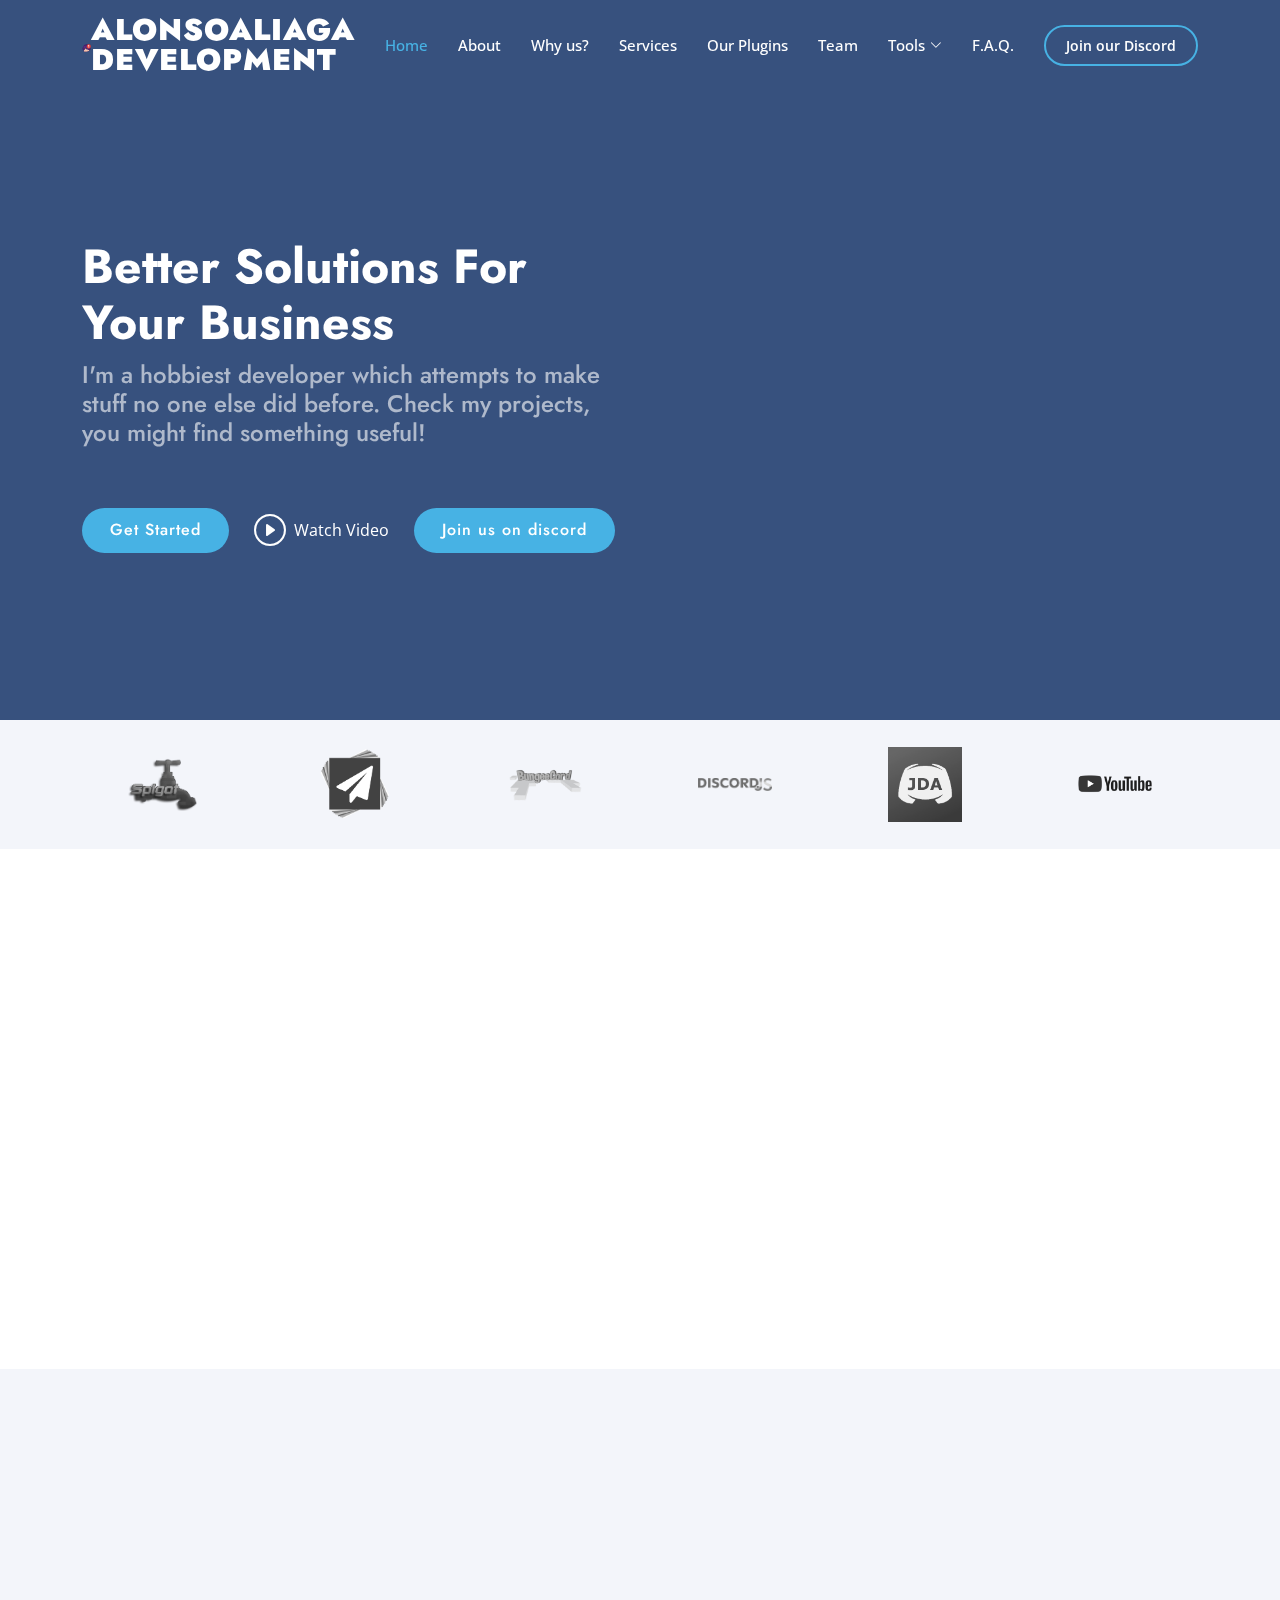
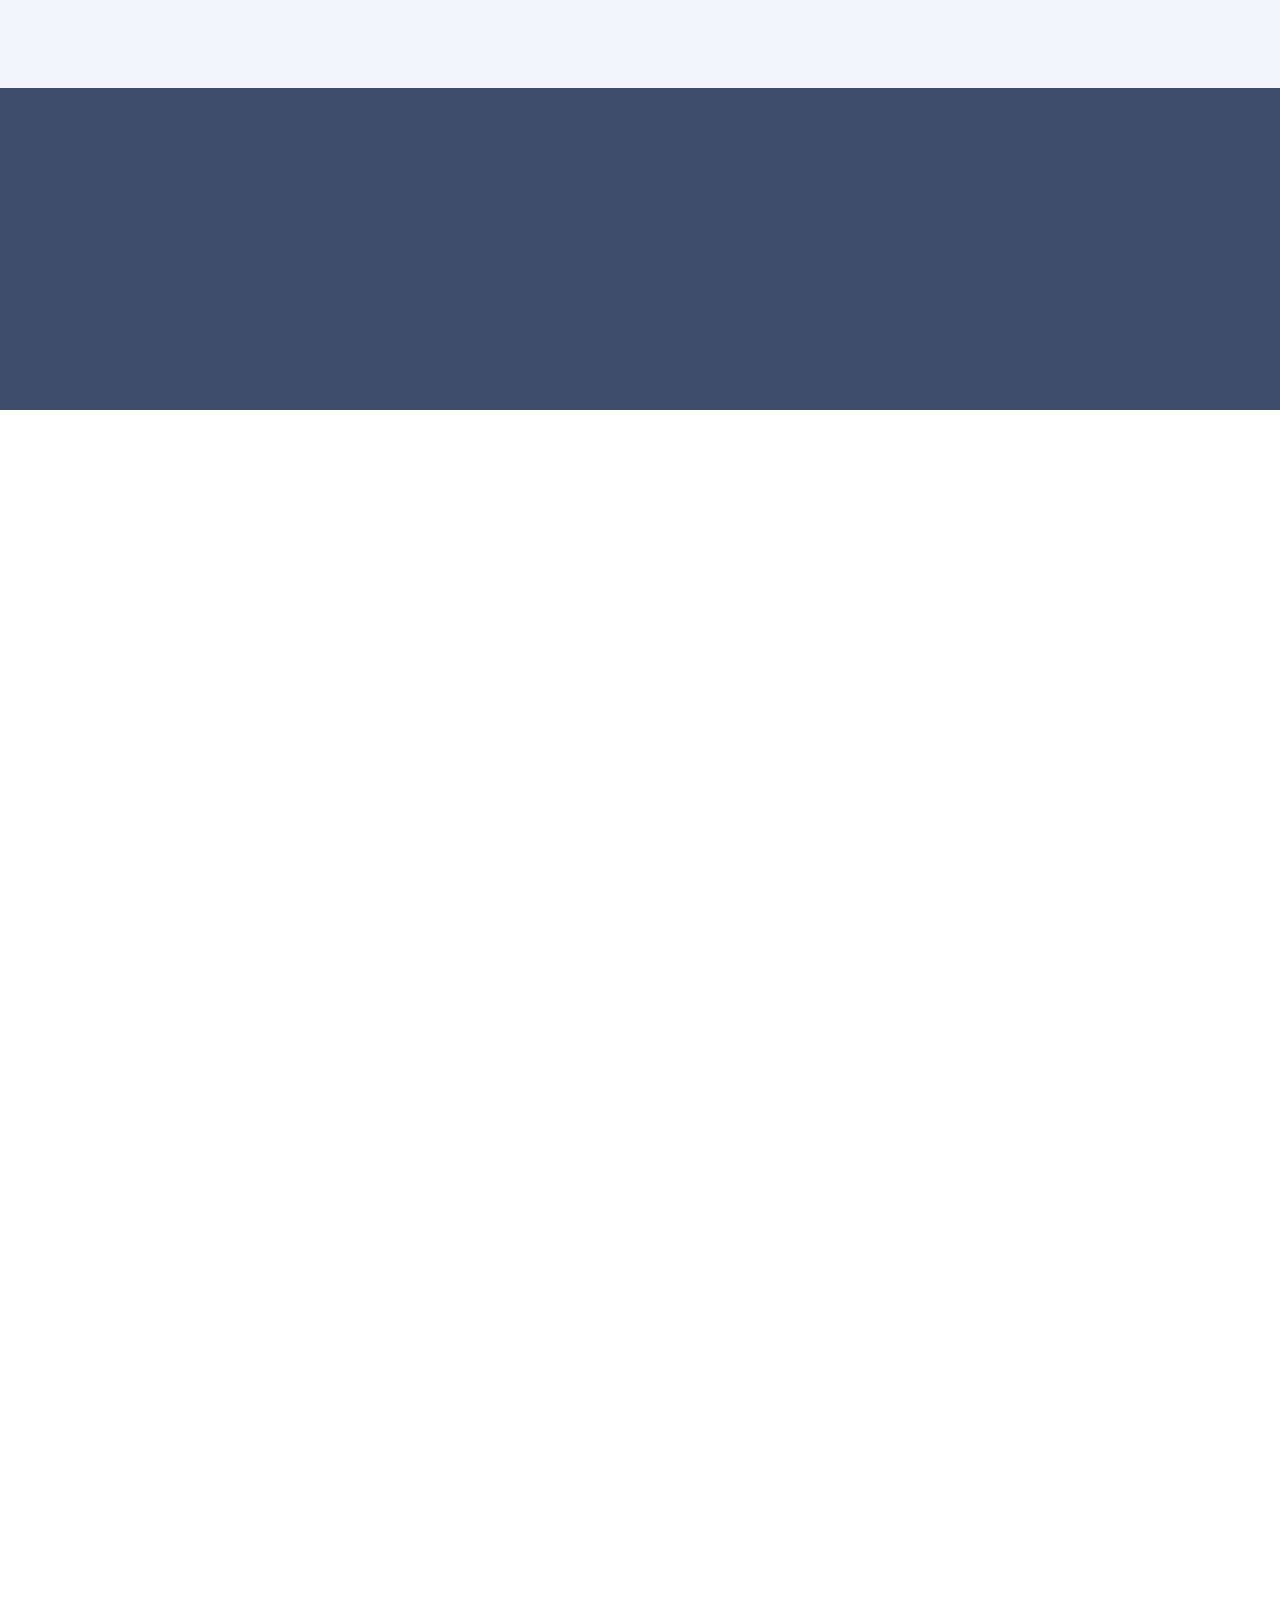
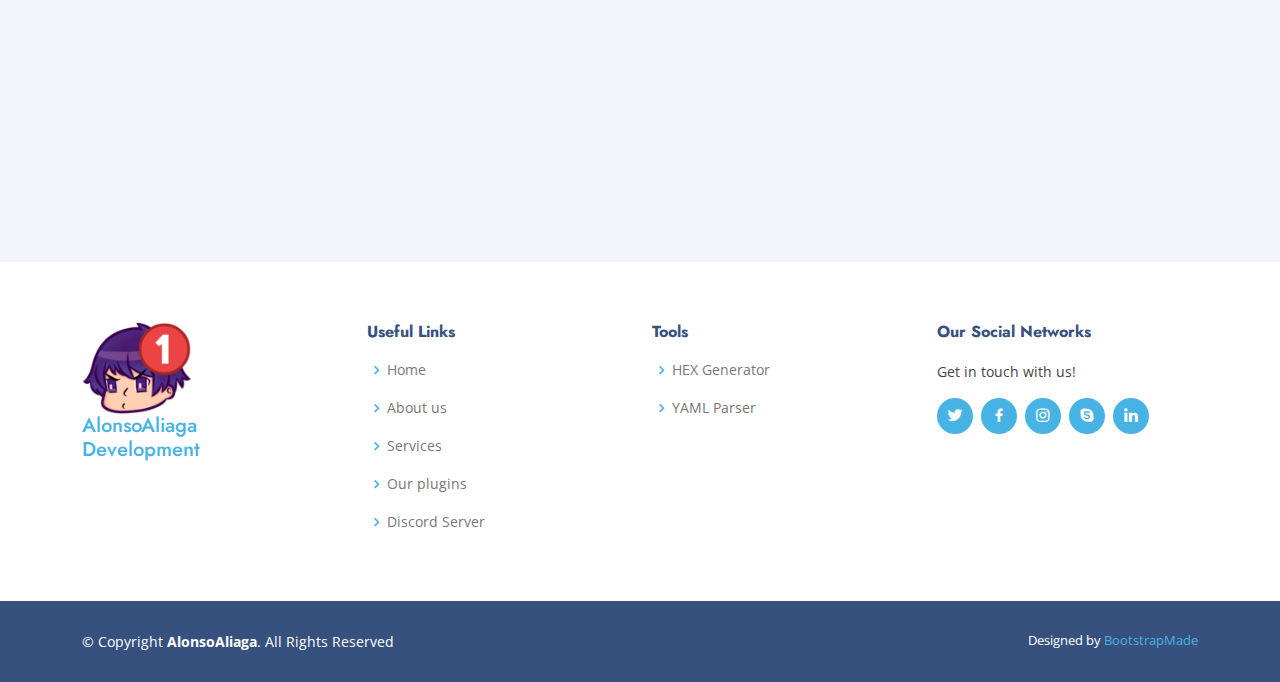
==== index.html @ f77cc8a5 "Update index.html" ====
<!DOCTYPE html>
<html lang="en">

<head>
  <meta charset="utf-8">
  <meta content="width=device-width, initial-scale=1.0" name="viewport">

  <title>AlonsoAliaga Development</title>
  
  <meta name="theme-color" content="#9a14ff"/>
  <meta property="og:title" content="AlonsoAliaga Development">
  <meta property="og:image" content="https://raw.githubusercontent.com/AlonsoAliaga/alonsoaliaga.github.io/main/assets/img/apple-touch-icon.png">
  <meta property="og:description" content="I'm just a hobbiest developer who likes coding plugins for spigot and discord bots. Check out my work, you might find something useful for you!">
  <meta property="og:url" content="https://alonsoaliaga.github.io/index.html">
  <script src="https://ajax.googleapis.com/ajax/libs/jquery/3.6.0/jquery.min.js"></script>

  <!-- Favicons -->
  <link href="assets/img/favicon.png" rel="icon">
  <link href="assets/img/apple-touch-icon.png" rel="apple-touch-icon">

  <!-- Google Fonts -->
  <link href="https://fonts.googleapis.com/css?family=Open+Sans:300,300i,400,400i,600,600i,700,700i|Jost:300,300i,400,400i,500,500i,600,600i,700,700i|Poppins:300,300i,400,400i,500,500i,600,600i,700,700i" rel="stylesheet">

  <!-- Vendor CSS Files -->
  <link href="assets/vendor/aos/aos.css" rel="stylesheet">
  <link href="assets/vendor/bootstrap/css/bootstrap.min.css" rel="stylesheet">
  <link href="assets/vendor/bootstrap-icons/bootstrap-icons.css" rel="stylesheet">
  <link href="assets/vendor/boxicons/css/boxicons.min.css" rel="stylesheet">
  <link href="assets/vendor/glightbox/css/glightbox.min.css" rel="stylesheet">
  <link href="assets/vendor/remixicon/remixicon.css" rel="stylesheet">
  <link href="assets/vendor/swiper/swiper-bundle.min.css" rel="stylesheet">

  <!-- Template Main CSS File -->
  <link href="assets/css/style.css" rel="stylesheet">
</head>

<body>

  <!-- ======= Header ======= -->
  <header id="header" class="fixed-top ">
    <div class="container d-flex align-items-center">

      <!-- Uncomment below if you prefer to use an image logo -->
      <a href="index.html" class="logo me-auto"><img src="assets/img/logo.png" alt="" class="img-fluid"></a>
      <h1 class="logo me-auto"><a href="index.html">AlonsoAliaga Development</a></h1>

      <nav id="navbar" class="navbar">
        <ul>
          <li><a class="nav-link scrollto active" href="#hero">Home</a></li>
          <li><a class="nav-link scrollto" href="#about">About</a></li>
          <li><a class="nav-link scrollto" href="#why-us">Why us?</a></li>
          <li><a class="nav-link scrollto" href="#services">Services</a></li>
          <li><a class="nav-link scrollto" href="#portfolio">Our Plugins</a></li>
          <li><a class="nav-link scrollto" href="#team">Team</a></li>
          <li class="dropdown"><a href="#"><span>Tools</span> <i class="bi bi-chevron-down"></i></a>
            <ul>
              <li><a target="_blank" href="https://alonsoaliaga.github.io/generator">HEX Generator</a></li>
              <li><a target="_blank" href="https://alonsoaliaga.github.io/yaml-parser">YAML Parser</a></li>
              <!--
              <li class="dropdown"><a href="#"><span>Deep Drop Down</span> <i class="bi bi-chevron-right"></i></a>
                <ul>
                  <li><a href="#">Deep Drop Down 1</a></li>
                  <li><a href="#">Deep Drop Down 2</a></li>
                  <li><a href="#">Deep Drop Down 3</a></li>
                  <li><a href="#">Deep Drop Down 4</a></li>
                  <li><a href="#">Deep Drop Down 5</a></li>
                </ul>
              </li>
              <li><a href="#">Drop Down 2</a></li>
              <li><a href="#">Drop Down 3</a></li>
              <li><a href="#">Drop Down 4</a></li>
              -->
            </ul>
          </li>
          <li><a class="nav-link scrollto" href="#faq">F.A.Q.</a></li>
          <!-- <li><a class="nav-link scrollto" href="#contact">Contact</a></li> -->
          <li><a target="_blank" class="getstarted" href="https://alonsoaliaga.com/discord">Join our Discord</a></li>
        </ul>
        <i class="bi bi-list mobile-nav-toggle"></i>
      </nav><!-- .navbar -->

    </div>
  </header><!-- End Header -->

  <!-- ======= Hero Section ======= -->
  <section id="hero" class="d-flex align-items-center">

    <div class="container">
      <div class="row">
        <div class="col-lg-6 d-flex flex-column justify-content-center pt-4 pt-lg-0 order-2 order-lg-1" data-aos="fade-up" data-aos-delay="200">
          <h1>Better Solutions For Your Business</h1>
          <h2>I'm a hobbiest developer which attempts to make stuff no one else did before. Check my projects, you might find something useful!</h2>
          <div class="d-flex justify-content-center justify-content-lg-start">
            <a href="#about" class="btn-get-started scrollto">Get Started</a>
            <a href="https://www.youtube.com/embed/dQw4w9WgXcQ?controls=0" class="glightbox btn-watch-video"><i class="bi bi-play-circle"></i><span style="padding-right: 25px;">Watch Video</span></a>
            <a target="_blank" href="https://alonsoaliaga.com/discord" class="btn-get-started">Join us on discord</a>
          </div>
        </div>
        <div class="col-lg-6 order-1 order-lg-2 hero-img" data-aos="zoom-in" data-aos-delay="200">
          <img width=80% src="assets/img/AlonsoAliaga_logo_animated.gif" class="img-fluid animated" alt="">
        </div>
      </div>
    </div>

  </section><!-- End Hero -->

  <main id="main">

    <!-- ======= Clients Section ======= -->
    <section id="clients" class="clients section-bg">
      <div class="container">

        <div class="row" data-aos="zoom-in">

          <div class="col-lg-2 col-md-4 col-6 d-flex align-items-center justify-content-center">
            <img src="assets/img/clients/spigot_logo.png" class="img-fluid" alt="">
          </div>

          <div class="col-lg-2 col-md-4 col-6 d-flex align-items-center justify-content-center">
            <img src="assets/img/clients/papermc_logo.png" class="img-fluid" alt="">
          </div>

          <div class="col-lg-2 col-md-4 col-6 d-flex align-items-center justify-content-center">
            <img src="assets/img/clients/bungeecord_logo.png" class="img-fluid" alt="">
          </div>

          <div class="col-lg-2 col-md-4 col-6 d-flex align-items-center justify-content-center">
            <img src="assets/img/clients/discordjs_logo.png" class="img-fluid" alt="">
          </div>

          <div class="col-lg-2 col-md-4 col-6 d-flex align-items-center justify-content-center">
            <img src="assets/img/clients/jda_logo.png" class="img-fluid" alt="">
          </div>

          <div class="col-lg-2 col-md-4 col-6 d-flex align-items-center justify-content-center">
            <img src="assets/img/clients/youtube_logo.png" class="img-fluid" alt="">
          </div>

        </div>

      </div>
    </section><!-- End Cliens Section -->

    <!-- ======= About Us Section ======= -->
    <section id="about" class="about">
      <div class="container" data-aos="fade-up">

        <div class="section-title">
          <h2>About Me</h2>
          <img width=200 src="assets/img/AlonsoAliaga_logo_animated.gif">
        </div>

        <div class="row content">
          <div class="col-lg-6">
            <p>
              I am <span style="font-weight: bold;">Alonso Aliaga</span> and I like trying new stuff. I started as a minecraft player and after being a minecraft player for some years I
               learned to code to be able to help a friend with his server.<br><br>
               I never thought I would be doing the same thing for so many years; but honestly, I can't argue. <span style="font-weight: bold;">I love what I do!</span> But what do I do?
            </p>
            <ul>
              <li><i class="ri-check-double-line"></i> I code minecraft plugins for <a href="https://www.spigotmc.org">Spigot</a>/<a href="https://papermc.io">Paper</a>/<a href="https://www.spigotmc.org/wiki/bungeecord/">Bungeecord</a></li>
              <li><i class="ri-check-double-line"></i> I code discord bots using <a href="https://discord.js.org/">Discord.js</a> and <a href="https://github.com/DV8FromTheWorld/JDA">JDA</a></li>
              <li><i class="ri-check-double-line"></i> <span style="text-decoration: line-through;">I make coding tutorials on YouTube</span></li>
            </ul>
          </div>
          <div class="col-lg-6 pt-4 pt-lg-0">
            <p>
              I am not a professional developer by any means, nor I'm an engineer student.<br>
              I am just a health student who likes coding. I know, it's weird..<br><br>
              Wanna see some of my work?<br>
            </p>
            <a target="_target" href="https://links.alonsoaliaga.com/plugins" class="btn-learn-more">Check my plugins</a>
            <a href="#about" class="btn-learn-more">Nothing else is public for now :(</a>
          </div>
        </div>

      </div>
    </section><!-- End About Us Section -->

    <!-- ======= Why Us Section ======= -->
    <section id="why-us" class="why-us section-bg">
      <div class="container-fluid" data-aos="fade-up">

        <div class="row">

          <div class="section-title">
            <h2>Why Me or my products?</h2>
          </div>
  
          <div class="col-lg-7 d-flex flex-column justify-content-center align-items-stretch  order-2 order-lg-1">s
            <div class="content">
              <h3>What can our products do for <strong>YOU?</strong></h3>
              <p>
                a
              </p>
            </div>

            <div class="accordion-list">
              <ul>
                <li>
                  <a data-bs-toggle="collapse" class="collapse" data-bs-target="#accordion-list-1"><span>01</span> Do you have a minecraft server/network? <i class="bx bx-chevron-down icon-show"></i><i class="bx bx-chevron-up icon-close"></i></a>
                  <div id="accordion-list-1" class="collapse show" data-bs-parent=".accordion-list">
                    <p>
                      Our plugins are, in most of the cases, unique. You won't find similar plugins on spigotmc. We are pretty sure at least one of our plugins might be the one you have been looking for!
                    </p>
                  </div>
                </li>

                <li>
                  <a data-bs-toggle="collapse" data-bs-target="#accordion-list-2" class="collapsed"><span>02</span> Are you a minecraft player? <i class="bx bx-chevron-down icon-show"></i><i class="bx bx-chevron-up icon-close"></i></a>
                  <div id="accordion-list-2" class="collapse" data-bs-parent=".accordion-list">
                    <p>
                      Don't worry! You can still check our plugins and suggest the ones you loved to the owners of your favorite server so they can to use it in your favorite gamemode and you can enjoy it with your friends!
                    </p>
                  </div>
                </li>

                <li>
                  <a style="text-decoration: line-through;" data-bs-toggle="collapse" data-bs-target="#accordion-list-3" class="collapsed"><span>03</span> Interested in coding your own plugins? <i class="bx bx-chevron-down icon-show"></i><i class="bx bx-chevron-up icon-close"></i></a>
                  <div id="accordion-list-3" class="collapse" data-bs-parent=".accordion-list">
                    <p style="text-decoration: line-through;">
                      Nothing better than having a plugin that fit your exact needs right, don't you think so? Watch our tutorials to learn how to make your own custom plugins!<br>
                      Channel language is <strong>spanish</strong> as it's my native language and there are already many <strong>english</strong> channels for that.
                    </p>
                  </div>
                </li>

              </ul>
            </div>

          </div>

          <div class="col-lg-5 align-items-stretch order-1 order-lg-2 img" style='background-image: url("assets/img/why-us.png");' data-aos="zoom-in" data-aos-delay="150">&nbsp;</div>
        </div>

      </div>
    </section><!-- End Why Us Section -->

    <!-- ======= Skills Section ======= -->
    <section id="skills" class="skills">
      <div class="container" data-aos="fade-up">

        <div class="row">
          <div class="col-lg-6 d-flex align-items-center" data-aos="fade-right" data-aos-delay="100">
            <img src="assets/img/skills.png" class="img-fluid" alt="">
          </div>
          <div class="col-lg-6 pt-4 pt-lg-0 content" data-aos="fade-left" data-aos-delay="100">
            <h3>What languages am I used to?</h3>
            <p class="fst-italic">
              During all this time I've been into development I could learn some languages (libraries).
            </p>

            <div class="skills-content">

              <div class="progress">
                <span class="skill">Spigot/Paper/Bungeecord <i class="val">100%</i></span>
                <div class="progress-bar-wrap">
                  <div class="progress-bar" role="progressbar" aria-valuenow="100" aria-valuemin="0" aria-valuemax="100"></div>
                </div>
              </div>

              <div class="progress">
                <span class="skill">Discord.js/JDA <i class="val">90%</i></span>
                <div class="progress-bar-wrap">
                  <div class="progress-bar" role="progressbar" aria-valuenow="90" aria-valuemin="0" aria-valuemax="100"></div>
                </div>
              </div>

              <div class="progress">
                <span class="skill">Photoshop <i class="val">80%</i></span>
                <div class="progress-bar-wrap">
                  <div class="progress-bar" role="progressbar" aria-valuenow="80" aria-valuemin="0" aria-valuemax="100"></div>
                </div>
              </div>

              <div class="progress">
                <span class="skill">HTML/CSS <i class="val">10%</i></span>
                <div class="progress-bar-wrap">
                  <div class="progress-bar" role="progressbar" aria-valuenow="10" aria-valuemin="0" aria-valuemax="100"></div>
                </div>
              </div>

              <div class="progress">
                <span style="text-decoration: line-through;" class="skill">YouTube Content Creator <i class="val">80%</i></span>
                <div class="progress-bar-wrap">
                  <div class="progress-bar" role="progressbar" aria-valuenow="80" aria-valuemin="0" aria-valuemax="100"></div>
                </div>
              </div>

              <p style="font-size: 12px;" class="fst-italic">
                * 100% doesn't mean I'm a master using it. It means it's the most I'm experienced with!
              </p>

            </div>

          </div>
        </div>

      </div>
    </section><!-- End Skills Section -->

    <!-- ======= Services Section ======= -->
    <section id="services" class="services section-bg">
      <div class="container" data-aos="fade-up">

        <div class="section-title">
          <h2>Services</h2>
          <p>.</p>
        </div>

        <div class="row">
          <div class="col-xl-3 col-md-6 d-flex align-items-stretch" data-aos="zoom-in" data-aos-delay="100">
            <div class="icon-box">
              <div class="icon"><i class="bx bxl-dribbble"></i></div>
              <h4><a href="">Plugin Development</a></h4>
              <p>Custom plugins to fit your server needs!</p>
            </div>
          </div>

          <div class="col-xl-3 col-md-6 d-flex align-items-stretch mt-4 mt-md-0" data-aos="zoom-in" data-aos-delay="200">
            <div class="icon-box">
              <div class="icon"><i class="bx bx-file"></i></div>
              <h4><a href="">Discord Bot Development</a></h4>
              <p>Discord Bots with custom behaviors!</p>
            </div>
          </div>

          <div class="col-xl-3 col-md-6 d-flex align-items-stretch mt-4 mt-xl-0" data-aos="zoom-in" data-aos-delay="300">
            <div class="icon-box">
              <div class="icon"><i class="bx bx-tachometer"></i></div>
              <h4><a href="">???</a></h4>
              <p>???????????????????????????????? ??????????????????????????????</p>
            </div>
          </div>

          <div class="col-xl-3 col-md-6 d-flex align-items-stretch mt-4 mt-xl-0" data-aos="zoom-in" data-aos-delay="400">
            <div class="icon-box">
              <div class="icon"><i class="bx bx-layer"></i></div>
              <h4><a href="https://alonsoaliaga.com/onlyfans">YouTube Content Creation</a></h4>
              <p>I upload coding tutorials for everyone to learn how to code!</p>
            </div>
          </div>

        </div>

      </div>
    </section><!-- End Services Section -->

    <!-- ======= Cta Section ======= -->
    <section id="cta" class="cta">
      <div class="container" data-aos="zoom-in">

        <div class="row">
          <div class="col-lg-9 text-center text-lg-start">
            <h3>Ready To Improve Your Server?</h3>
            <p> Ready to give your players what they want?</p>
          </div>
          <div class="col-lg-3 cta-btn-container text-center">
            <a target="_blank" class="cta-btn align-middle" href="https://alonsoaliaga.com/plugins">Improve My Server</a>
          </div>
        </div>

      </div>
    </section><!-- End Cta Section -->

    <!-- ======= Portfolio Section ======= -->
    <section id="portfolio" class="portfolio">
      <div class="container" data-aos="fade-up">

        <div class="section-title">
          <h2>Our Plugins</h2>
          <p>.</p>
        </div>

        <ul id="portfolio-flters" class="d-flex justify-content-center" data-aos="fade-up" data-aos-delay="100">
          <li data-filter="*" class="filter-active">All</li>
          <li data-filter=".filter-alonso">Alonso Series</li>
          <li data-filter=".filter-better">Better Series</li>
          <li data-filter=".filter-other">Others</li>
        </ul>

        <div class="row portfolio-container" data-aos="fade-up" data-aos-delay="200">

          <div class="col-lg-4 col-md-6 portfolio-item filter-better">
            <div class="portfolio-img"><img src="assets/img/plugins/betterrevive_logo.png" class="img-fluid" alt=""></div>
            <div class="portfolio-info">
              <h4>BetterRevive</h4>
              <p>Give your players a second chance to live.</p>
              <a href="assets/img/plugins/betterrevive_logo.png" data-gallery="portfolioGallery" class="portfolio-lightbox preview-link" title="Give your players a second chance to live."><i class="bx bx-plus"></i></a>
              <a target="_blank" href="https://alonsoaliaga.com/BetterRevive" class="details-link" title="More Details"><i class="bx bx-link"></i></a>
            </div>
          </div>

          <div class="col-lg-4 col-md-6 portfolio-item filter-alonso">
            <div class="portfolio-img"><img src="assets/img/plugins/alonsotagspro_logo.png" class="img-fluid" alt=""></div>
            <div class="portfolio-info">
              <h4>AlonsoTags / AlonsoTagsPro</h4>
              <p>A highly customizable tag plugin for your network.</p>
              <a href="assets/img/plugins/alonsotagspro_logo.png" data-gallery="portfolioGallery" class="portfolio-lightbox preview-link" title="A highly customizable tag plugin for your network."><i class="bx bx-plus"></i></a>
              <a target="_blank" href="https://alonsoaliaga.com/AlonsoTagsPro" class="details-link" title="More Details"><i class="bx bx-link"></i></a>
            </div>
          </div>

          <div class="col-lg-4 col-md-6 portfolio-item filter-alonso">
            <div class="portfolio-img"><img src="assets/img/plugins/alonsolevelspro_logo.png" class="img-fluid" alt=""></div>
            <div class="portfolio-info">
              <h4>AlonsoLevels / AlonsoLevelsPro</h4>
              <p>A highly customizable level system for your network that actually works.</p>
              <a href="assets/img/plugins/alonsolevelspro_logo.png" data-gallery="portfolioGallery" class="portfolio-lightbox preview-link" title="A highly customizable level system for your network that actually works."><i class="bx bx-plus"></i></a>
              <a target="_blank" href="https://alonsoaliaga.com/AlonsoLevelsPro" class="details-link" title="More Details"><i class="bx bx-link"></i></a>
            </div>
          </div>

          <div class="col-lg-4 col-md-6 portfolio-item filter-better">
            <div class="portfolio-img"><img src="assets/img/plugins/betterbackpackspro_logo.png" class="img-fluid" alt=""></div>
            <div class="portfolio-info">
              <h4>BetterBackpacks / BetterBackpacksPro</h4>
              <p>Backpacks with custom textures and unique features, skins and upgrades!</p>
              <a href="assets/img/plugins/betterbackpackspro_logo.png" data-gallery="portfolioGallery" class="portfolio-lightbox preview-link" title="Backpacks with custom textures and unique features, skins and upgrades!"><i class="bx bx-plus"></i></a>
              <a target="_blank" href="https://alonsoaliaga.com/AlonsoPvP" class="details-link" title="More Details"><i class="bx bx-link"></i></a>
            </div>
          </div>

          <div class="col-lg-4 col-md-6 portfolio-item filter-alonso">
            <div class="portfolio-img"><img src="assets/img/plugins/alonsoplus_logo.png" class="img-fluid" alt=""></div>
            <div class="portfolio-info">
              <h4>AlonsoPlus</h4>
              <p>Create a ranking system for your players.</p>
              <a href="assets/img/plugins/alonsoplus_logo.png" data-gallery="portfolioGallery" class="portfolio-lightbox preview-link" title="Create a ranking system for your players."><i class="bx bx-plus"></i></a>
              <a target="_blank" href="https://alonsoaliaga.com/AlonsoPlus" class="details-link" title="More Details"><i class="bx bx-link"></i></a>
            </div>
          </div>

          <div class="col-lg-4 col-md-6 portfolio-item filter-alonso">
            <div class="portfolio-img"><img src="assets/img/plugins/alonsoleagues_logo.png" class="img-fluid" alt=""></div>
            <div class="portfolio-info">
              <h4>AlonsoLeagues</h4>
              <p>A highly customizable level system for your network that actually works.</p>
              <a href="assets/img/plugins/alonsoleagues_logo.png" data-gallery="portfolioGallery" class="portfolio-lightbox preview-link" title="A highly customizable level system for your network that actually works."><i class="bx bx-plus"></i></a>
              <a target="_blank" href="https://alonsoaliaga.com/AlonsoLeagues" class="details-link" title="More Details"><i class="bx bx-link"></i></a>
            </div>
          </div>

          <div class="col-lg-4 col-md-6 portfolio-item filter-better">
            <div class="portfolio-img"><img src="assets/img/plugins/bettereggs_logo.png" class="img-fluid" alt=""></div>
            <div class="portfolio-info">
              <h4>BetterEggs</h4>
              <p>Make your players walk to hatch mystery eggs.</p>
              <a href="assets/img/plugins/bettereggs_logo.png" data-gallery="portfolioGallery" class="portfolio-lightbox preview-link" title="Make your players walk to hatch mystery eggs."><i class="bx bx-plus"></i></a>
              <a target="_blank" href="https://alonsoaliaga.com/BetterEggs" class="details-link" title="More Details"><i class="bx bx-link"></i></a>
            </div>
          </div>

          <div class="col-lg-4 col-md-6 portfolio-item filter-better">
            <div class="portfolio-img"><img src="assets/img/plugins/betterheads_logo.png" class="img-fluid" alt=""></div>
            <div class="portfolio-info">
              <h4>BetterHeads</h4>
              <p>Give your players/builders access to amazing heads for a price.</p>
              <a href="assets/img/plugins/betterheads_logo.png" data-gallery="portfolioGallery" class="portfolio-lightbox preview-link" title="Give your players/builders access to amazing heads for a price."><i class="bx bx-plus"></i></a>
              <a target="_blank" href="https://alonsoaliaga.com/BetterHeads" class="details-link" title="More Details"><i class="bx bx-link"></i></a>
            </div>
          </div>

          <div class="col-lg-4 col-md-6 portfolio-item filter-alonso">
            <div class="portfolio-img"><img src="assets/img/plugins/alonsoleaderboards_logo.png" class="img-fluid" alt=""></div>
            <div class="portfolio-info">
              <h4>AlonsoLevels / AlonsoLevelsPro</h4>
              <p>Highly customizable leaderboards plugin for your server.</p>
              <a href="assets/img/plugins/alonsoleaderboards_logo.png" data-gallery="portfolioGallery" class="portfolio-lightbox preview-link" title="Highly customizable leaderboards plugin for your server."><i class="bx bx-plus"></i></a>
              <a target="_blank" href="https://alonsoaliaga.com/AlonsoLeaderboards" class="details-link" title="More Details"><i class="bx bx-link"></i></a>
            </div>
          </div>

          <div class="col-lg-4 col-md-6 portfolio-item filter-alonso">
            <div class="portfolio-img"><img src="assets/img/plugins/alonsopvp_logo.png" class="img-fluid" alt=""></div>
            <div class="portfolio-info">
              <h4>AlonsoPvP</h4>
              <p>Customizable and nice-looking FFA for your server.</p>
              <a href="assets/img/plugins/alonsopvp_logo.png" data-gallery="portfolioGallery" class="portfolio-lightbox preview-link" title="Customizable and nice-looking FFA for your server"><i class="bx bx-plus"></i></a>
              <a target="_blank" href="https://alonsoaliaga.com/AlonsoPvP" class="details-link" title="More Details"><i class="bx bx-link"></i></a>
            </div>
          </div>

          <div class="col-lg-4 col-md-6 portfolio-item filter-better">
            <div class="portfolio-img"><img src="assets/img/plugins/betterballs_logo.png" class="img-fluid" alt=""></div>
            <div class="portfolio-info">
              <h4>BetterBalls</h4>
              <p>Balls with custom texture to take your pets everywhere.</p>
              <a href="assets/img/plugins/betterballs_logo.png" data-gallery="portfolioGallery" class="portfolio-lightbox preview-link" title="Balls with custom texture to take your pets everywhere."><i class="bx bx-plus"></i></a>
              <a target="_blank" href="https://alonsoaliaga.com/BetterBalls" class="details-link" title="More Details"><i class="bx bx-link"></i></a>
            </div>
          </div>

          <div class="col-lg-4 col-md-6 portfolio-item filter-better">
            <div class="portfolio-img"><img src="assets/img/plugins/betterbees_logo.png" class="img-fluid" alt=""></div>
            <div class="portfolio-info">
              <h4>BetterBees</h4>
              <p>Enhance experience with bees in your server.</p>
              <a href="assets/img/plugins/betterbees_logo.png" data-gallery="portfolioGallery" class="portfolio-lightbox preview-link" title="Enhance experience with bees in your server."><i class="bx bx-plus"></i></a>
              <a target="_blank" href="https://alonsoaliaga.com/BetterBees" class="details-link" title="More Details"><i class="bx bx-link"></i></a>
            </div>
          </div>

          <div class="col-lg-4 col-md-6 portfolio-item filter-better">
            <div class="portfolio-img"><img src="assets/img/plugins/bettercaptcha_logo.png" class="img-fluid" alt=""></div>
            <div class="portfolio-info">
              <h4>BetterCaptcha</h4>
              <p>A highly customizable captcha system for your server.</p>
              <a href="assets/img/plugins/bettercaptcha_logo.png" data-gallery="portfolioGallery" class="portfolio-lightbox preview-link" title="A highly customizable captcha system for your server."><i class="bx bx-plus"></i></a>
              <a target="_blank" href="https://alonsoaliaga.com/BetterCaptcha" class="details-link" title="More Details"><i class="bx bx-link"></i></a>
            </div>
          </div>

          <div class="col-lg-4 col-md-6 portfolio-item filter-better">
            <div class="portfolio-img"><img src="assets/img/plugins/bettereconomy_logo.png" class="img-fluid" alt=""></div>
            <div class="portfolio-info">
              <h4>BetterEconomy</h4>
              <p>Convert money to items you can store and viceversa! (RPG friendly)</p>
              <a href="assets/img/plugins/bettereconomy_logo.png" data-gallery="portfolioGallery" class="portfolio-lightbox preview-link" title="Convert money to items you can store and viceversa! (RPG friendly)"><i class="bx bx-plus"></i></a>
              <a target="_blank" href="https://alonsoaliaga.com/BetterEconomy" class="details-link" title="More Details"><i class="bx bx-link"></i></a>
            </div>
          </div>

          <div class="col-lg-4 col-md-6 portfolio-item filter-better">
            <div class="portfolio-img"><img src="assets/img/plugins/betterpets_logo.png" class="img-fluid" alt=""></div>
            <div class="portfolio-info">
              <h4>BetterPets</h4>
              <p>Pets living in your inventory ready to help you!</p>
              <a href="assets/img/plugins/betterpets_logo.png" data-gallery="portfolioGallery" class="portfolio-lightbox preview-link" title="Pets living in your inventory ready to help you!"><i class="bx bx-plus"></i></a>
              <a target="_blank" href="https://alonsoaliaga.com/BetterPets" class="details-link" title="More Details"><i class="bx bx-link"></i></a>
            </div>
          </div>

          <div class="col-lg-4 col-md-6 portfolio-item filter-better">
            <div class="portfolio-img"><img src="assets/img/plugins/betterprofiles_logo.png" class="img-fluid" alt=""></div>
            <div class="portfolio-info">
              <h4>BetterProfiles</h4>
              <p>An amazing way to display players profiles to others.</p>
              <a href="assets/img/plugins/betterprofiles_logo.png" data-gallery="portfolioGallery" class="portfolio-lightbox preview-link" title="An amazing way to display players profiles to others."><i class="bx bx-plus"></i></a>
              <a target="_blank" href="https://alonsoaliaga.com/BetterProfiles" class="details-link" title="More Details"><i class="bx bx-link"></i></a>
            </div>
          </div>

          <div class="col-lg-4 col-md-6 portfolio-item filter-better">
            <div class="portfolio-img"><img src="assets/img/plugins/bettertalisman_logo.png" class="img-fluid" alt=""></div>
            <div class="portfolio-info">
              <h4>BetterTalisman</h4>
              <p>Create talismans with boosts for your players.</p>
              <a href="assets/img/plugins/bettertalisman_logo.png" data-gallery="portfolioGallery" class="portfolio-lightbox preview-link" title="Create talismans with boosts for your players."><i class="bx bx-plus"></i></a>
              <a target="_blank" href="https://alonsoaliaga.com/BetterTalisman" class="details-link" title="More Details"><i class="bx bx-link"></i></a>
            </div>
          </div>

          <div class="col-lg-4 col-md-6 portfolio-item filter-other">
            <div class="portfolio-img"><img src="assets/img/plugins/punchstaff_logo.png" class="img-fluid" alt=""></div>
            <div class="portfolio-info">
              <h4>PunchStaff</h4>
              <p>Let your donors "thank" your staff members.</p>
              <a href="assets/img/plugins/punchstaff_logo.png" data-gallery="portfolioGallery" class="portfolio-lightbox preview-link" title="Let your donors "thank" your staff members."><i class="bx bx-plus"></i></a>
              <a target="_blank" href="https://alonsoaliaga.com/PunchStaff" class="details-link" title="More Details"><i class="bx bx-link"></i></a>
            </div>
          </div>






        </div>

      </div>
    </section><!-- End Portfolio Section -->

    <!-- ======= Team Section ======= -->
    <section id="team" class="team section-bg">
      <div class="container" data-aos="fade-up">

        <div class="section-title">
          <h2>Team</h2>
          <p>Our team is made up of only one member.</p>
        </div>

        <div class="row">

          <div style="margin-left: auto;margin-right: auto;" class="col-lg-7">
            <div class="member d-flex align-items-start" data-aos="zoom-in" data-aos-delay="100">
              <div class="pic"><img src="assets/img/team/AlonsoAliaga_team-1.gif" class="img-fluid" alt=""></div>
              <div class="member-info">
                <h4>Alonso Aliaga</h4>
                <span>Chief Executive Officer<br>Main Developer<br>Graphic Designer<br>Post Redactor</span>
                <p>I know more about minecraft than my career.</p>
                <div class="social">
                  <a href=""><i class="ri-twitter-fill"></i></a>
                  <a href=""><i class="ri-facebook-fill"></i></a>
                  <a href=""><i class="ri-instagram-fill"></i></a>
                  <a href=""> <i class="ri-linkedin-box-fill"></i> </a>
                </div>
              </div>
            </div>
          </div>

        </div>

      </div>
    </section><!-- End Team Section -->

    <!-- ======= Friends Section ======= -->
    <section id="friends" class="team section-bg">
      <div class="container" data-aos="fade-up">

        <div class="section-title">
          <h2>Friends</h2>
          <p>Some people I've known during the last years which I consider good friends.</p>
        </div>

        <div class="row">

          <div class="col-lg-6">
            <div class="member d-flex align-items-start" data-aos="zoom-in" data-aos-delay="100">
              <div class="pic"><img src="assets/img/friends/Terryy_friends_1.png" class="img-fluid" alt=""></div>
              <div class="member-info">
                <h4>Terryy</h4>
                <span>Minecraft Server Owner</span>
                <p>"Join my server on dracolegend.net"</p>
                <div class="social">
                  <a href=""><i class="ri-twitter-fill"></i></a>
                  <a href=""><i class="ri-facebook-fill"></i></a>
                  <a href=""><i class="ri-instagram-fill"></i></a>
                  <a href=""> <i class="ri-linkedin-box-fill"></i> </a>
                </div>
              </div>
            </div>
          </div>

          <div class="col-lg-6 mt-4 mt-lg-0">
            <div class="member d-flex align-items-start" data-aos="zoom-in" data-aos-delay="300">
              <div class="pic"><img src="assets/img/friends/Kochimil_friends-2.png" class="img-fluid" alt=""></div>
              <div class="member-info">
                <h4>Kochimil</h4>
                <span>The "gay" of the group</span>
                <p>"I can't promise anything".</p>
                <div class="social">
                  <a href=""><i class="ri-twitter-fill"></i></a>
                  <a href=""><i class="ri-facebook-fill"></i></a>
                  <a href=""><i class="ri-instagram-fill"></i></a>
                  <a href=""> <i class="ri-linkedin-box-fill"></i> </a>
                </div>
              </div>
            </div>
          </div>
          
          <div class="col-lg-6 mt-4">
            <div class="member d-flex align-items-start" data-aos="zoom-in" data-aos-delay="200">
              <div class="pic"><img src="assets/img/friends/Luisitohh_friends-3.png" class="img-fluid" alt=""></div>
              <div class="member-info">
                <h4>Luisitohh_</h4>
                <span>Bug Creator</span>
                <p>"ESCAPENSENNNNN."</p>
                <div class="social">
                  <a href=""><i class="ri-twitter-fill"></i></a>
                  <a href=""><i class="ri-facebook-fill"></i></a>
                  <a href=""><i class="ri-instagram-fill"></i></a>
                  <a href=""> <i class="ri-linkedin-box-fill"></i> </a>
                </div>
              </div>
            </div>
          </div>
          <span style="font-size: 15px; font-style: italic;text-align: center;"><br>* I'm not related to their activities or problems, we only have fun together.</span>
        </div>
        
      </div>


    </section><!-- End Friends Section -->

    <!-- ======= Pricing Section ======= -->
    <section id="pricing" class="pricing">
      <div class="container" data-aos="fade-up">

        <div class="section-title">
          <h2>Pricing</h2>
          <p style="font-size: 20px;">Need custom plugins? Check our prices!</p>
          <p style="font-size: 20px;">We are not doing comissions for now. Stay tune for updates!</p>
        </div>

        <div class="row">

          <div class="col-lg-4" data-aos="fade-up" data-aos-delay="100">
            <div class="box">
              <h3>Free Plan</h3>
              <h4><sup>$</sup>0<span>per month</span></h4>
              <ul>
                <li><i class="bx bx-check"></i> Access to our free plugins</li>
                <li><i class="bx bx-check"></i> Get support in our <a target="_blank" href="https://alonsoaliaga.com/discord">Discord</a></li>
                <li class="na"><i class="bx bx-x"></i> <span>Meet and greet with Duki</span></li>
                <li class="na"><i class="bx bx-x"></i> <span>Access to <a target="_blank" href="https://alonsoaliaga.com/onlyfans">Onlyfans</a></span></li>
                <li class="na"><i class="bx bx-x"></i> <span>Eat a chocolate cake with Alonso</span></li>
              </ul>
              <a target="_blank" href="https://alonsoaliaga.com/discord" class="buy-btn">Join now</a>
            </div>
          </div>

          <div class="col-lg-4 mt-4 mt-lg-0" data-aos="fade-up" data-aos-delay="200">
            <div class="box featured">
              <h3>Business Plan</h3>
              <h4><sup>$</sup>9.99<span>per month</span></h4>
              <ul>
                <li><i class="bx bx-check"></i> <strong>1</strong> custom coded <strong>basic</strong> plugin</li>
                <li><i class="bx"></i> Features:</li>
                <li><i class="bx"></i> &ensp;&ensp;🔘 <strong>Up to 1</strong> command</li>
                <li><i class="bx"></i> &ensp;&ensp;🔘 <strong>Up to 1</strong> event</li>
                <!-- <li><i class="bx"></i> Basic functions:</li> -->
                <li><i class="bx"></i> &ensp;&ensp;🔘 On/off mechanics</li>
                <li><i class="bx"></i> &ensp;&ensp;🔘 Give items</li>
                <li><i class="bx bx-check"></i> Get support in our <a target="_blank" href="https://alonsoaliaga.com/discord">Discord</a></li>
                <li class="na"><i class="bx bx-x"></i> <span>Database support</span></li>
                <li class="na"><i class="bx bx-x"></i> <span>Inventory system</span></li>
                <li class="na"><i class="bx bx-x"></i> <span>Meet and greet with Duki</span></li>
                <li class="na"><i class="bx bx-x"></i> <span>Access to <a target="_blank" href="https://alonsoaliaga.com/onlyfans">Onlyfans</a></span></li>
                <li class="na"><i class="bx bx-x"></i> <span>Eat a chocolate cake with Alonso</span></li>
              </ul>
              <a target="_blank" href="https://alonsoaliaga.com/discord" class="buy-btn">Join now</a>
            </div>
          </div>

          <div class="col-lg-4 mt-4 mt-lg-0" data-aos="fade-up" data-aos-delay="300">
            <div class="box">
              <h3>Developer Plan</h3>
              <h4><sup>$</sup>29.99<span>per month</span></h4>
              <ul>
                <!-- <li><i class="bx bx-check"></i> <strong>All Bussiness Plan features</strong></li> -->
                <li><i class="bx bx-check"></i> <strong>1</strong> custom coded <strong>basic</strong> plugin</li>
                <li><i class="bx"></i> Features:</li>
                <li><i class="bx"></i> &ensp;&ensp;🔘 <strong>Up to 2</strong> command</li>
                <li><i class="bx"></i> &ensp;&ensp;🔘 <strong>Up to 2</strong> events</li>
                <!-- <li><i class="bx"></i> Basic functions:</li> -->
                <li><i class="bx"></i> &ensp;&ensp;🔘 On/off mechanics</li>
                <li><i class="bx"></i> &ensp;&ensp;🔘 Give items</li>
                <li><i class="bx"></i> &ensp;&ensp;🔘 Database support</li>
                <li><i class="bx"></i> &ensp;&ensp;🔘 Inventory system (basic)</li>
                <li><i class="bx bx-check"></i> Get support in our <a target="_blank" href="https://alonsoaliaga.com/discord">Discord</a></li>
                <li class="na"><i class="bx bx-x"></i> <span>Meet and greet with Duki</span></li>
                <li class="na"><i class="bx bx-x"></i> <span>Access to <a target="_blank" href="https://alonsoaliaga.com/onlyfans">Onlyfans</a></span></li>
                <li class="na"><i class="bx bx-x"></i> <span>Eat a chocolate cake with Alonso</span></li>
              </ul>
              <a target="_blank" href="https://alonsoaliaga.com/discord" class="buy-btn">Join now</a>
            </div>
          </div>

          <p style="text-align: center;"><br>* Prices are relative and might change depending on requirements.</p>

        </div>

      </div>
    </section><!-- End Pricing Section -->

    <!-- ======= Frequently Asked Questions Section ======= -->
    <section id="faq" class="faq section-bg">
      <div class="container" data-aos="fade-up">

        <div class="section-title">
          <h2>Frequently Asked Questions</h2>
          <p>Find here the most frequently asked questions by users.</p>
        </div>

        <div class="faq-list">
          <ul>
            <li data-aos="fade-up" data-aos-delay="100">
              <i class="bx bx-help-circle icon-help"></i> <a data-bs-toggle="collapse" class="collapse" data-bs-target="#faq-list-1">Can I use your plugins in my setups? <i class="bx bx-chevron-down icon-show"></i><i class="bx bx-chevron-up icon-close"></i></a>
              <div id="faq-list-1" class="collapse show" data-bs-parent=".faq-list">
                <p>
                  Yes, you are free to use our plugins in your setups, you can share config files. However, we don't allow sharing our .jar files inside.<br>
                  This is because of several good reasons, some of them will be listed below:<br><br>
                  <strong>1)</strong> Shared .jar files might be outdated.<br>
                  <strong>2)</strong> Files could potentially contain malicious code.<br>
                  <strong>3)</strong> Files could be infected by other plugins.<br>
                  <strong>4)</strong> According to the terms of use, you are <strong>not  allowed</strong> to redistribute the plugin in any form, including as a part of any software package.<br><br>
                  If you downloaded the jar from a site different than spigotmc.org, <strong>redownload the plugin again from original sources</strong>.<br>
                  We can't offer support to people using our plugins downloaded from 3rd-party sources. This is for security!
                </p>
              </div>
            </li>

            <li data-aos="fade-up" data-aos-delay="200">
              <i class="bx bx-help-circle icon-help"></i> <a data-bs-toggle="collapse" data-bs-target="#faq-list-2" class="collapsed">Can I share your plugin in mcbbs.net? <i class="bx bx-chevron-down icon-show"></i><i class="bx bx-chevron-up icon-close"></i></a>
              <div id="faq-list-2" class="collapse" data-bs-parent=".faq-list">
                <p>
                  Sorry, but you don't have my permission to do that. I don't allow "sharing" my plugin/content/posts in other site, even if you redirect visits to original post on spigotmc.<br><br>
                  <strong>💠 Why not?</strong><br>
                  Answer is simple. I am the graphic designer of my posts, main (and the only one) developer, I also write the posts (every single word).<br>
                  <strong>So why then?</strong> Well, first of all, I want to have <strong>full control</strong> of all data/information shared about my resources.<br>
                  That means I want to be the only person that officially writes about my resources, which allows me to keep the data updated!<br>
                  Second of all, this is my work, days of coding, hours of designing the images and writing the posts. I want to take full credit of it.<br>
                  Please, <strong>do not insist</strong>, I won't change my mind. Thanks.
                </p>
              </div>
            </li>

            <li data-aos="fade-up" data-aos-delay="300">
              <i class="bx bx-help-circle icon-help"></i> <a data-bs-toggle="collapse" data-bs-target="#faq-list-3" class="collapsed">How can I get translations in other languages? <i class="bx bx-chevron-down icon-show"></i><i class="bx bx-chevron-up icon-close"></i></a>
              <div id="faq-list-3" class="collapse" data-bs-parent=".faq-list">
                <p>
                  Sorry, I'm the only developer. Maintaining more than one language would be hard and I'm not willing to work with translators, at least not for now.<br>
                  The only official language that will always be supported is and will always be english as it's a global language.<br><br>
                  You can check the wiki of the plugin you want to see if a translated version of the config files was uploaded, however, we don't ensure they are properly translated as we only support english officially.<br><br>
                  If you translated a plugin to your native language, you can contribute by sending the files you translated in a <span style="font-weight: bold;">Pastebin</span> so we can easily access the content. Make sure you allow others to read the content and it's not set as private only!<br><br>
                  ⚡ When translating, make sure you <strong>only edit messages</strong> and <strong>don't delete options or sections</strong> if you plan to send the files to us. If you are translating it for your own server, do not delete options/sections unless it's <strong>explicit stated</strong> that you can do that in comments.
                </p>
              </div>
            </li>

            <li data-aos="fade-up" data-aos-delay="400">
              <i class="bx bx-help-circle icon-help"></i> <a data-bs-toggle="collapse" data-bs-target="#faq-list-4" class="collapsed">Why plugins are in BETA version? <i class="bx bx-chevron-down icon-show"></i><i class="bx bx-chevron-up icon-close"></i></a>
              <div id="faq-list-4" class="collapse" data-bs-parent=".faq-list">
                <p>
                  Well, plugins will always have the <strong>BETA</strong> tag. There is no logic explanation for this, I just liked the word and after releasing some plugins I decided to keep the word <strong>BETA</strong> in plugins versions for ever.<br><br>
                  That doesn't mean plugins have bugs or errors, all of them <strong>are tested and should be working fine</strong>.<br><br>
                  ⚡ <strong>If you have any bug or error make sure you report it on Github or in our  <a target="_blank" href="https://alonsoaliaga.com/discord" style="display: inline;padding: 0 0;">Discord server</a>.</strong>
                </p>
              </div>
            </li>

            <li data-aos="fade-up" data-aos-delay="500">
              <i class="bx bx-help-circle icon-help"></i> <a data-bs-toggle="collapse" data-bs-target="#faq-list-5" class="collapsed">I like your plugins. Can I suggest you cool ideas for new ones? <i class="bx bx-chevron-down icon-show"></i><i class="bx bx-chevron-up icon-close"></i></a>
              <div id="faq-list-5" class="collapse" data-bs-parent=".faq-list">
                <p>
                  Sure, join my discord server and let me know. I'll evaluate the suggestion and decide if I wanna code it or not.<br>
                  <strong>Making a suggestion doesn't mean it will be made.</strong>
                </p>
              </div>
            </li>

            <li data-aos="fade-up" data-aos-delay="600">
              <i class="bx bx-help-circle icon-help"></i> <a data-bs-toggle="collapse" data-bs-target="#faq-list-6" class="collapsed">Love your work! How can I support you? <i class="bx bx-chevron-down icon-show"></i><i class="bx bx-chevron-up icon-close"></i></a>
              <div id="faq-list-6" class="collapse" data-bs-parent=".faq-list">
                <p>
                  If you want to support my work consider purchasing my <a target="_blank" href="https://alonsoaliaga.com/plugins" style="display: inline;padding: 0 0;">premium plugins</a> or donating on <a target="_blank" href="https://alonsoaliaga.com/donate" style="display: inline;padding: 0 0;">PayPal</a>!
                </p>
              </div>
            </li>

          </ul>
        </div>

      </div>
    </section><!-- End Frequently Asked Questions Section -->

    <!-- ======= Contact Section ======= -->
    <!-- <section id="contact" class="contact">
      <div class="container" data-aos="fade-up">

        <div class="section-title">
          <h2>Contact</h2>
          <p>Magnam dolores commodi suscipit. Necessitatibus eius consequatur ex aliquid fuga eum quidem. Sit sint consectetur velit. Quisquam quos quisquam cupiditate. Et nemo qui impedit suscipit alias ea. Quia fugiat sit in iste officiis commodi quidem hic quas.</p>
        </div>

        <div class="row">

          <div class="col-lg-5 d-flex align-items-stretch">
            <div class="info">
              <div class="address">
                <i class="bi bi-geo-alt"></i>
                <h4>Location:</h4>
                <p>A108 Adam Street, New York, NY 535022</p>
              </div>

              <div class="email">
                <i class="bi bi-envelope"></i>
                <h4>Email:</h4>
                <p>info@example.com</p>
              </div>

              <div class="phone">
                <i class="bi bi-phone"></i>
                <h4>Call:</h4>
                <p>+1 5589 55488 55s</p>
              </div>

              <iframe src="https://www.google.com/maps/embed?pb=!1m14!1m8!1m3!1d12097.433213460943!2d-74.0062269!3d40.7101282!3m2!1i1024!2i768!4f13.1!3m3!1m2!1s0x0%3A0xb89d1fe6bc499443!2sDowntown+Conference+Center!5e0!3m2!1smk!2sbg!4v1539943755621" frameborder="0" style="border:0; width: 100%; height: 290px;" allowfullscreen></iframe>
            </div>

          </div>

          <div class="col-lg-7 mt-5 mt-lg-0 d-flex align-items-stretch">
            <form action="forms/contact.php" method="post" role="form" class="php-email-form">
              <div class="row">
                <div class="form-group col-md-6">
                  <label for="name">Your Name</label>
                  <input type="text" name="name" class="form-control" id="name" required>
                </div>
                <div class="form-group col-md-6">
                  <label for="name">Your Email</label>
                  <input type="email" class="form-control" name="email" id="email" required>
                </div>
              </div>
              <div class="form-group">
                <label for="name">Subject</label>
                <input type="text" class="form-control" name="subject" id="subject" required>
              </div>
              <div class="form-group">
                <label for="name">Message</label>
                <textarea class="form-control" name="message" rows="10" required></textarea>
              </div>
              <div class="my-3">
                <div class="loading">Loading</div>
                <div class="error-message"></div>
                <div class="sent-message">Your message has been sent. Thank you!</div>
              </div>
              <div class="text-center"><button type="submit">Send Message</button></div>
            </form>
          </div>

        </div>

      </div>
    </section> -->
    <!-- End Contact Section -->

  </main><!-- End #main -->

  <!-- ======= Footer ======= -->
  <footer id="footer">

    <!-- <div class="footer-newsletter">
      <div class="container">
        <div class="row justify-content-center">
          <div class="col-lg-6">
            <h4>Join Our Newsletter</h4>
            <p>Tamen quem nulla quae legam multos aute sint culpa legam noster magna</p>
            <form action="" method="post">
              <input type="email" name="email"><input type="submit" value="Subscribe">
            </form>
          </div>
        </div>
      </div>
    </div> -->

    <div class="footer-top">
      <div class="container">
        <div class="row">

          <div class="col-lg-3 col-md-6 footer-contact">
            <!-- <h3>Arsha</h3> -->
            <a href="index.html" class="logo me-auto"><img style="max-width: 110px;" src="assets/img/logo.png" alt="" class="img-fluid"></a>
            <h1 class="logo me-auto"><a style="font-size: 20px;display: inline-block;" href="index.html">AlonsoAliaga<br>Development</a></h1>
            <!-- <p>
              A108 Adam Street <br>
              New York, NY 535022<br>
              United States <br><br>
              <strong>Phone:</strong> +1 5589 55488 55<br>
              <strong>Email:</strong> info@example.com<br>
            </p> -->
          </div>

          <div class="col-lg-3 col-md-6 footer-links">
            <h4>Useful Links</h4>
            <ul>
              <li><i class="bx bx-chevron-right"></i> <a href="#">Home</a></li>
              <li><i class="bx bx-chevron-right"></i> <a href="#about">About us</a></li>
              <li><i class="bx bx-chevron-right"></i> <a href="#services">Services</a></li>
              <li><i class="bx bx-chevron-right"></i> <a href="#portfolio">Our plugins</a></li>
              <li><i class="bx bx-chevron-right"></i> <a target="_blank" href="https://alonsoaliaga.com/discord">Discord Server</a></li>
            </ul>
          </div>

          <div class="col-lg-3 col-md-6 footer-links">
            <h4>Tools</h4>
            <ul>
              <li><i class="bx bx-chevron-right"></i> <a href="generator">HEX Generator</a></li>
              <li><i class="bx bx-chevron-right"></i> <a href="yaml-parser">YAML Parser</a></li>
              <!-- <li><i class="bx bx-chevron-right"></i> <a href="#">Discord Bot Development</a></li> -->
              <!-- <li><i class="bx bx-chevron-right"></i> <a href="#">Product Management</a></li>
              <li><i class="bx bx-chevron-right"></i> <a href="#">Marketing</a></li> -->
              <!-- <li><i class="bx bx-chevron-right"></i> <a href="#">Graphic Design</a></li> -->
            </ul>
          </div>

          <div class="col-lg-3 col-md-6 footer-links">
            <h4>Our Social Networks</h4>
            <p>Get in touch with us!</p>
            <div class="social-links mt-3">
              <a href="#" class="twitter"><i class="bx bxl-twitter"></i></a>
              <a href="#" class="facebook"><i class="bx bxl-facebook"></i></a>
              <a href="#" class="instagram"><i class="bx bxl-instagram"></i></a>
              <a href="#" class="google-plus"><i class="bx bxl-skype"></i></a>
              <a href="#" class="linkedin"><i class="bx bxl-linkedin"></i></a>
            </div>
          </div>

        </div>
      </div>
    </div>

    <div class="container footer-bottom clearfix">
      <div class="copyright">
        &copy; Copyright <strong><span>AlonsoAliaga</span></strong>. All Rights Reserved
      </div>
      <div class="credits">
        <!-- All the links in the footer should remain intact. -->
        <!-- You can delete the links only if you purchased the pro version. -->
        <!-- Licensing information: https://bootstrapmade.com/license/ -->
        <!-- Purchase the pro version with working PHP/AJAX contact form: https://bootstrapmade.com/arsha-free-bootstrap-html-template-corporate/ -->
        Designed by <a target="_blank" href="https://bootstrapmade.com/">BootstrapMade</a>
      </div>
    </div>
  </footer><!-- End Footer -->

  <div id="preloader"></div>
  <a href="#" class="back-to-top d-flex align-items-center justify-content-center"><i class="bi bi-arrow-up-short"></i></a>

  <!-- Vendor JS Files -->
  <script src="assets/vendor/aos/aos.js"></script>
  <script src="assets/vendor/bootstrap/js/bootstrap.bundle.min.js"></script>
  <script src="assets/vendor/glightbox/js/glightbox.min.js"></script>
  <script src="assets/vendor/isotope-layout/isotope.pkgd.min.js"></script>
  <script src="assets/vendor/swiper/swiper-bundle.min.js"></script>
  <script src="assets/vendor/waypoints/noframework.waypoints.js"></script>
  <script src="assets/vendor/php-email-form/validate.js"></script>

  <!-- Template Main JS File -->
  <script src="assets/js/main.js"></script>

</body>

</html>
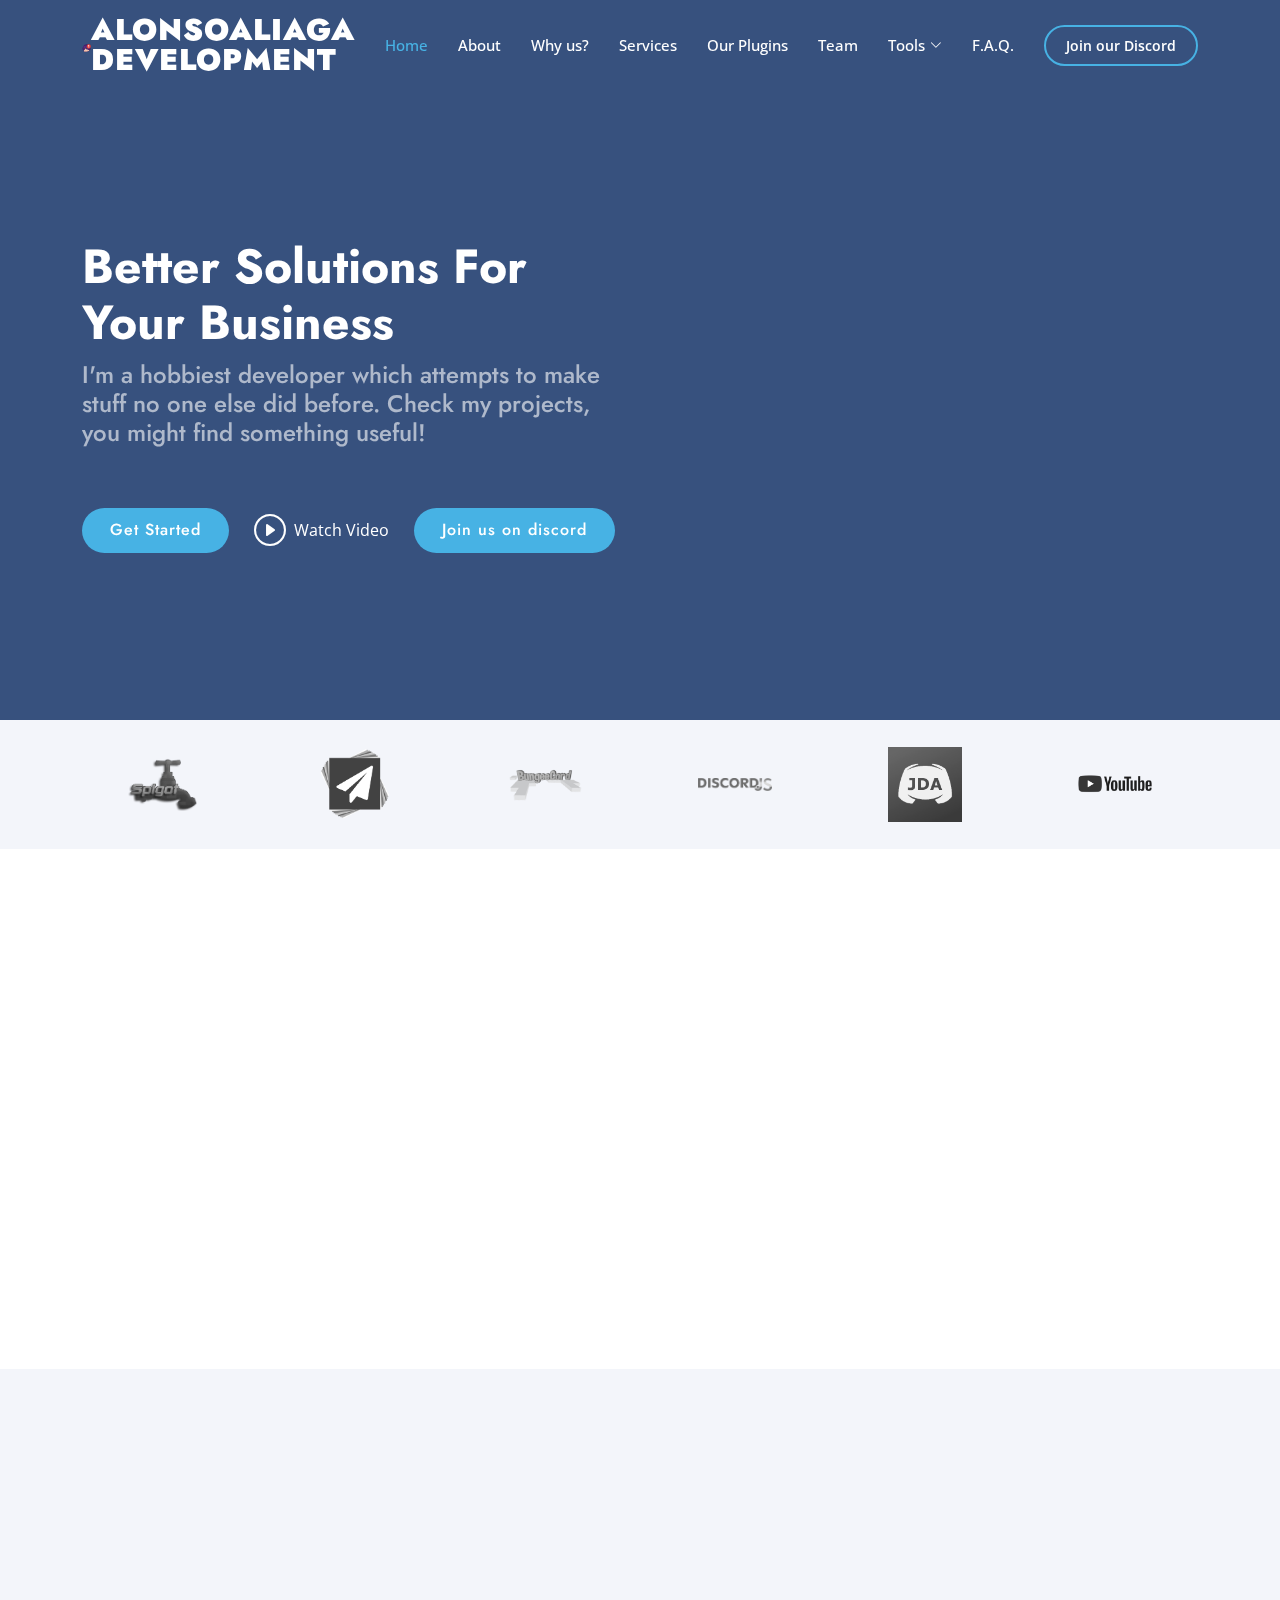
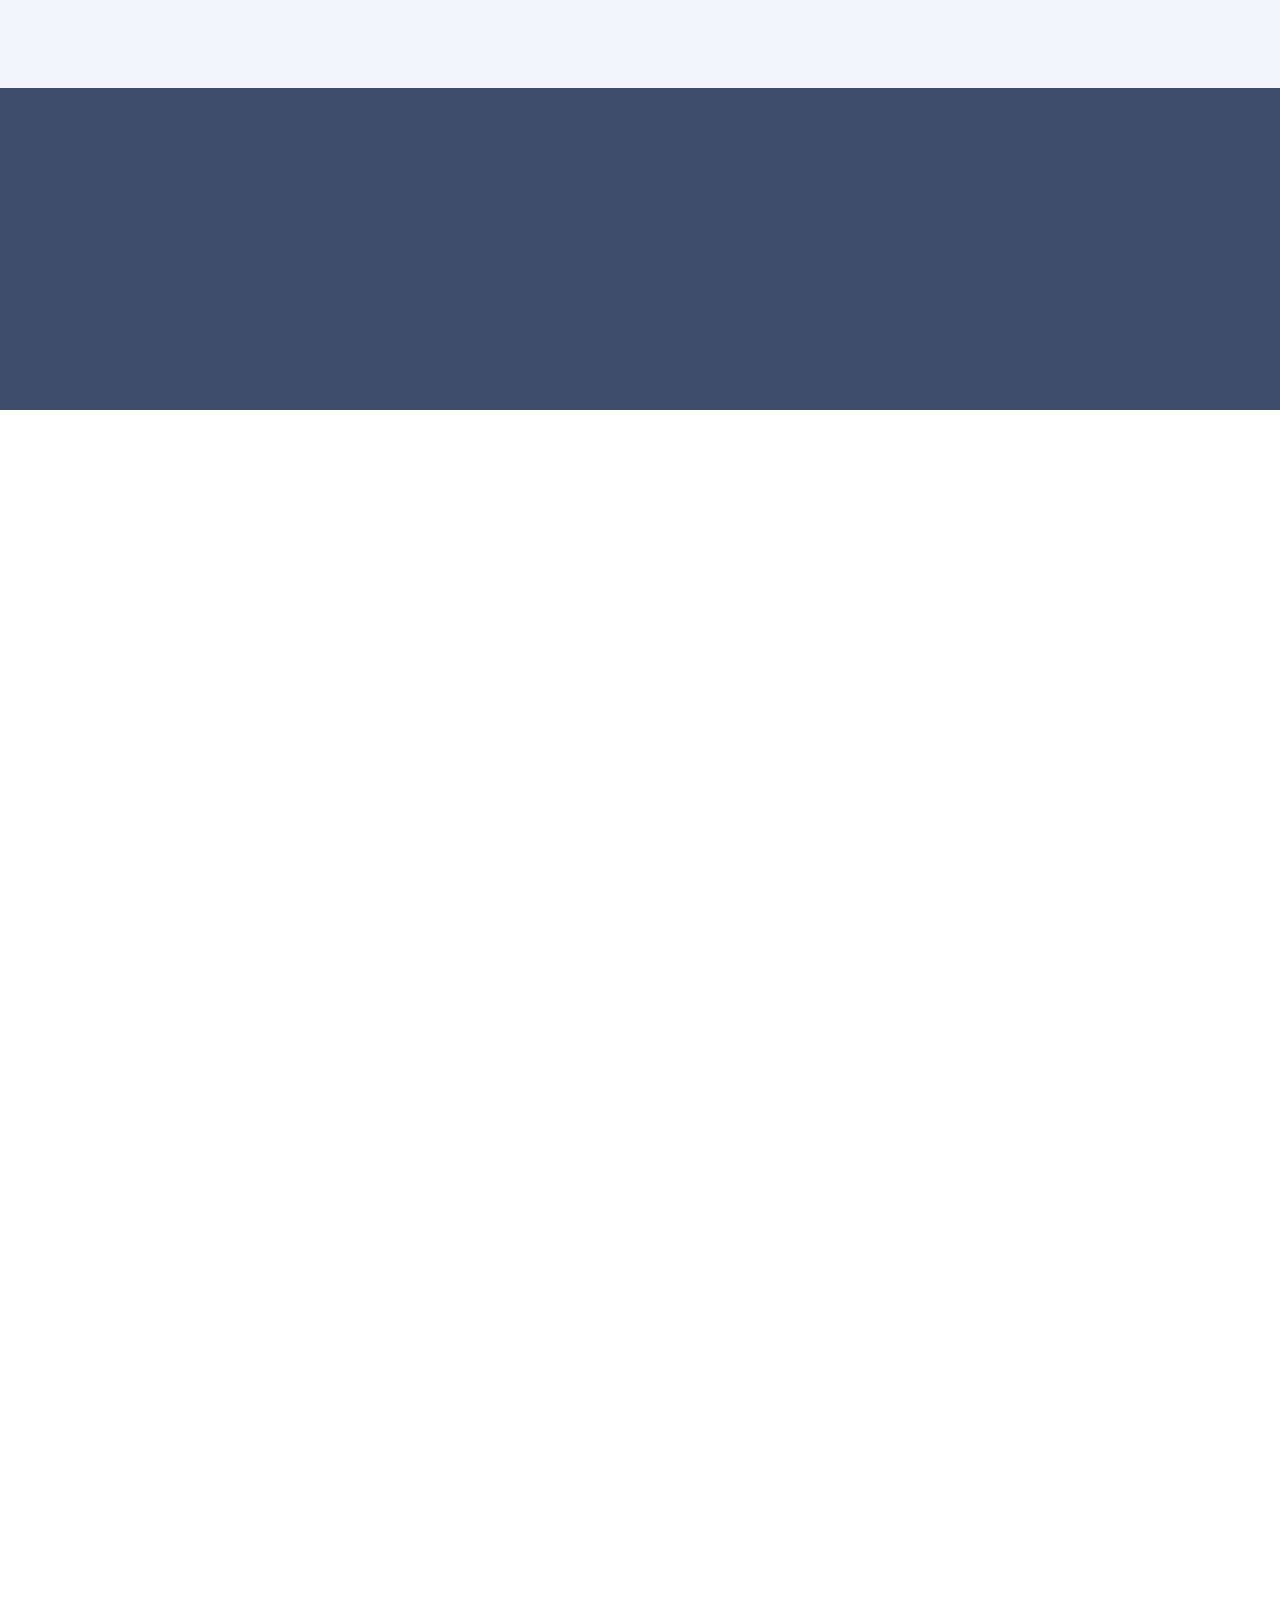
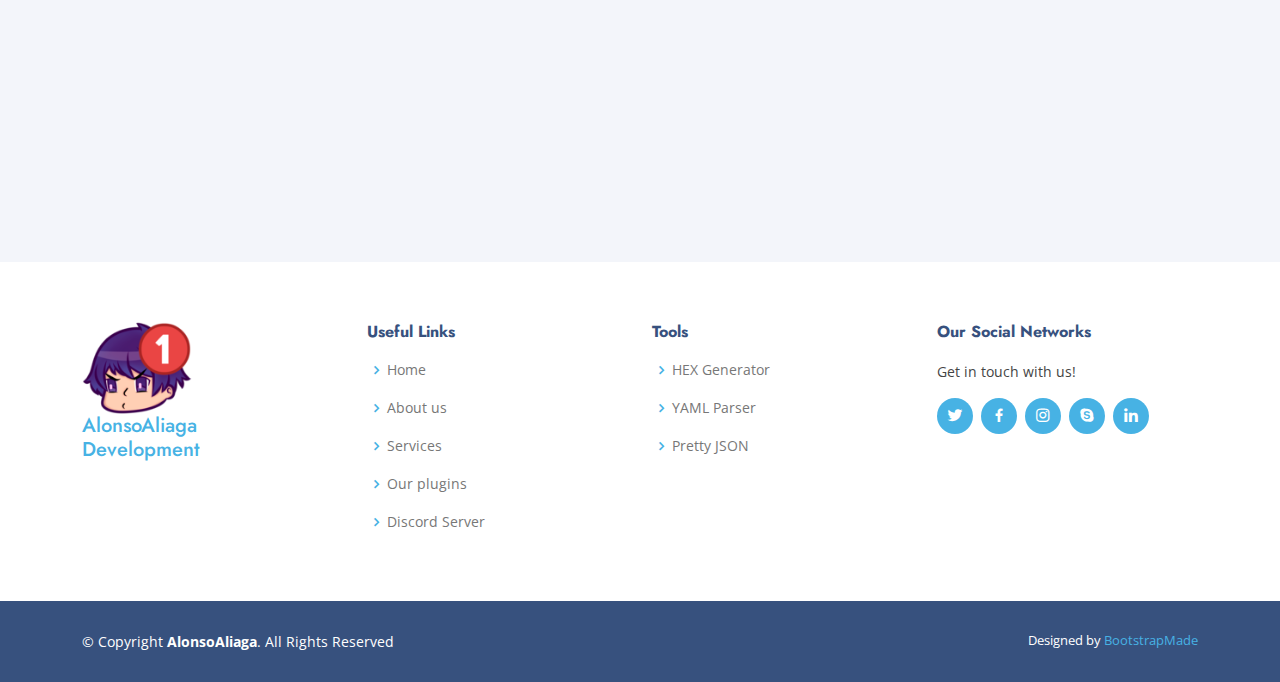
==== commit c2f51261: "Update index.html" ====
--- a/index.html
+++ b/index.html
@@ -56,6 +56,7 @@
             <ul>
               <li><a target="_blank" href="https://alonsoaliaga.github.io/generator">HEX Generator</a></li>
               <li><a target="_blank" href="https://alonsoaliaga.github.io/yaml-parser">YAML Parser</a></li>
+              <li><a target="_blank" href="https://alonsoaliaga.github.io/pretty-json">Pretty JSON</a></li>
               <!--
               <li class="dropdown"><a href="#"><span>Deep Drop Down</span> <i class="bi bi-chevron-right"></i></a>
                 <ul>
@@ -968,6 +969,7 @@
             <ul>
               <li><i class="bx bx-chevron-right"></i> <a href="generator">HEX Generator</a></li>
               <li><i class="bx bx-chevron-right"></i> <a href="yaml-parser">YAML Parser</a></li>
+              <li><i class="bx bx-chevron-right"></i> <a href="pretty-json">Pretty JSON</a></li>
               <!-- <li><i class="bx bx-chevron-right"></i> <a href="#">Discord Bot Development</a></li> -->
               <!-- <li><i class="bx bx-chevron-right"></i> <a href="#">Product Management</a></li>
               <li><i class="bx bx-chevron-right"></i> <a href="#">Marketing</a></li> -->
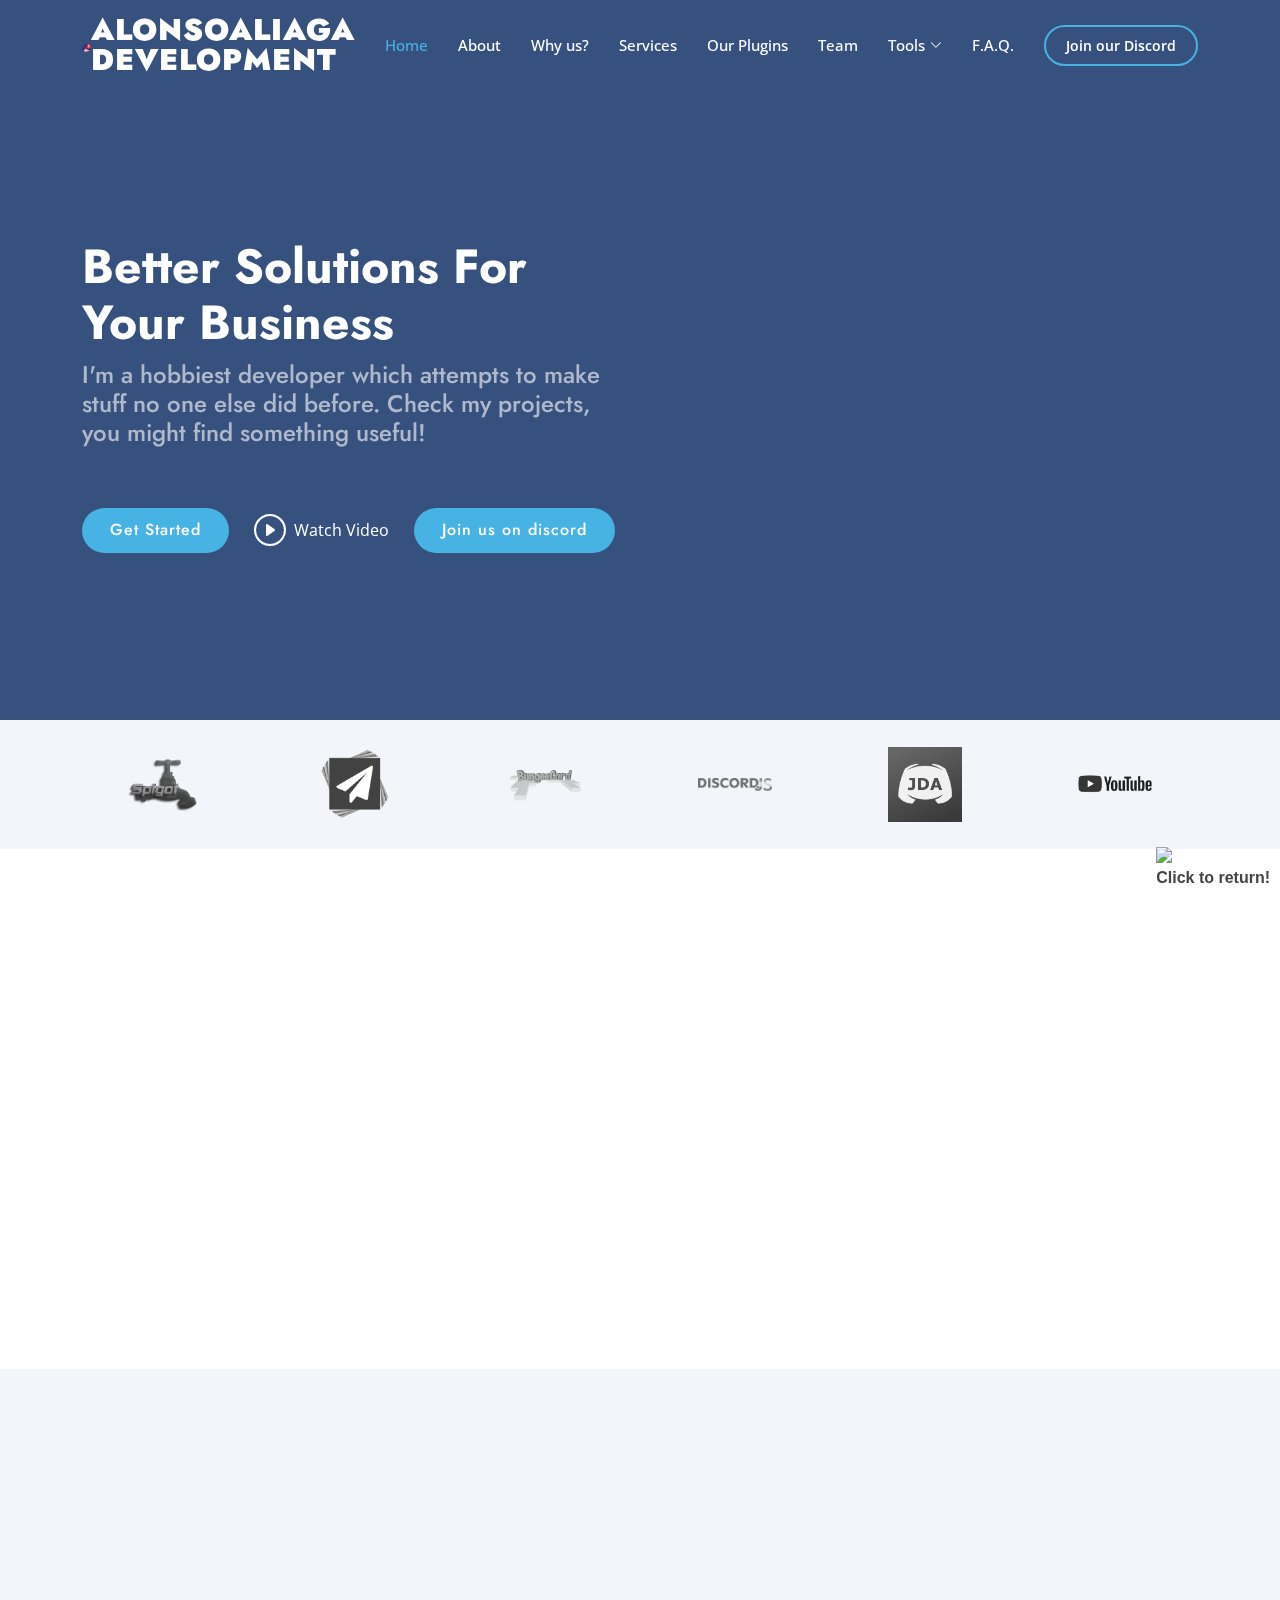
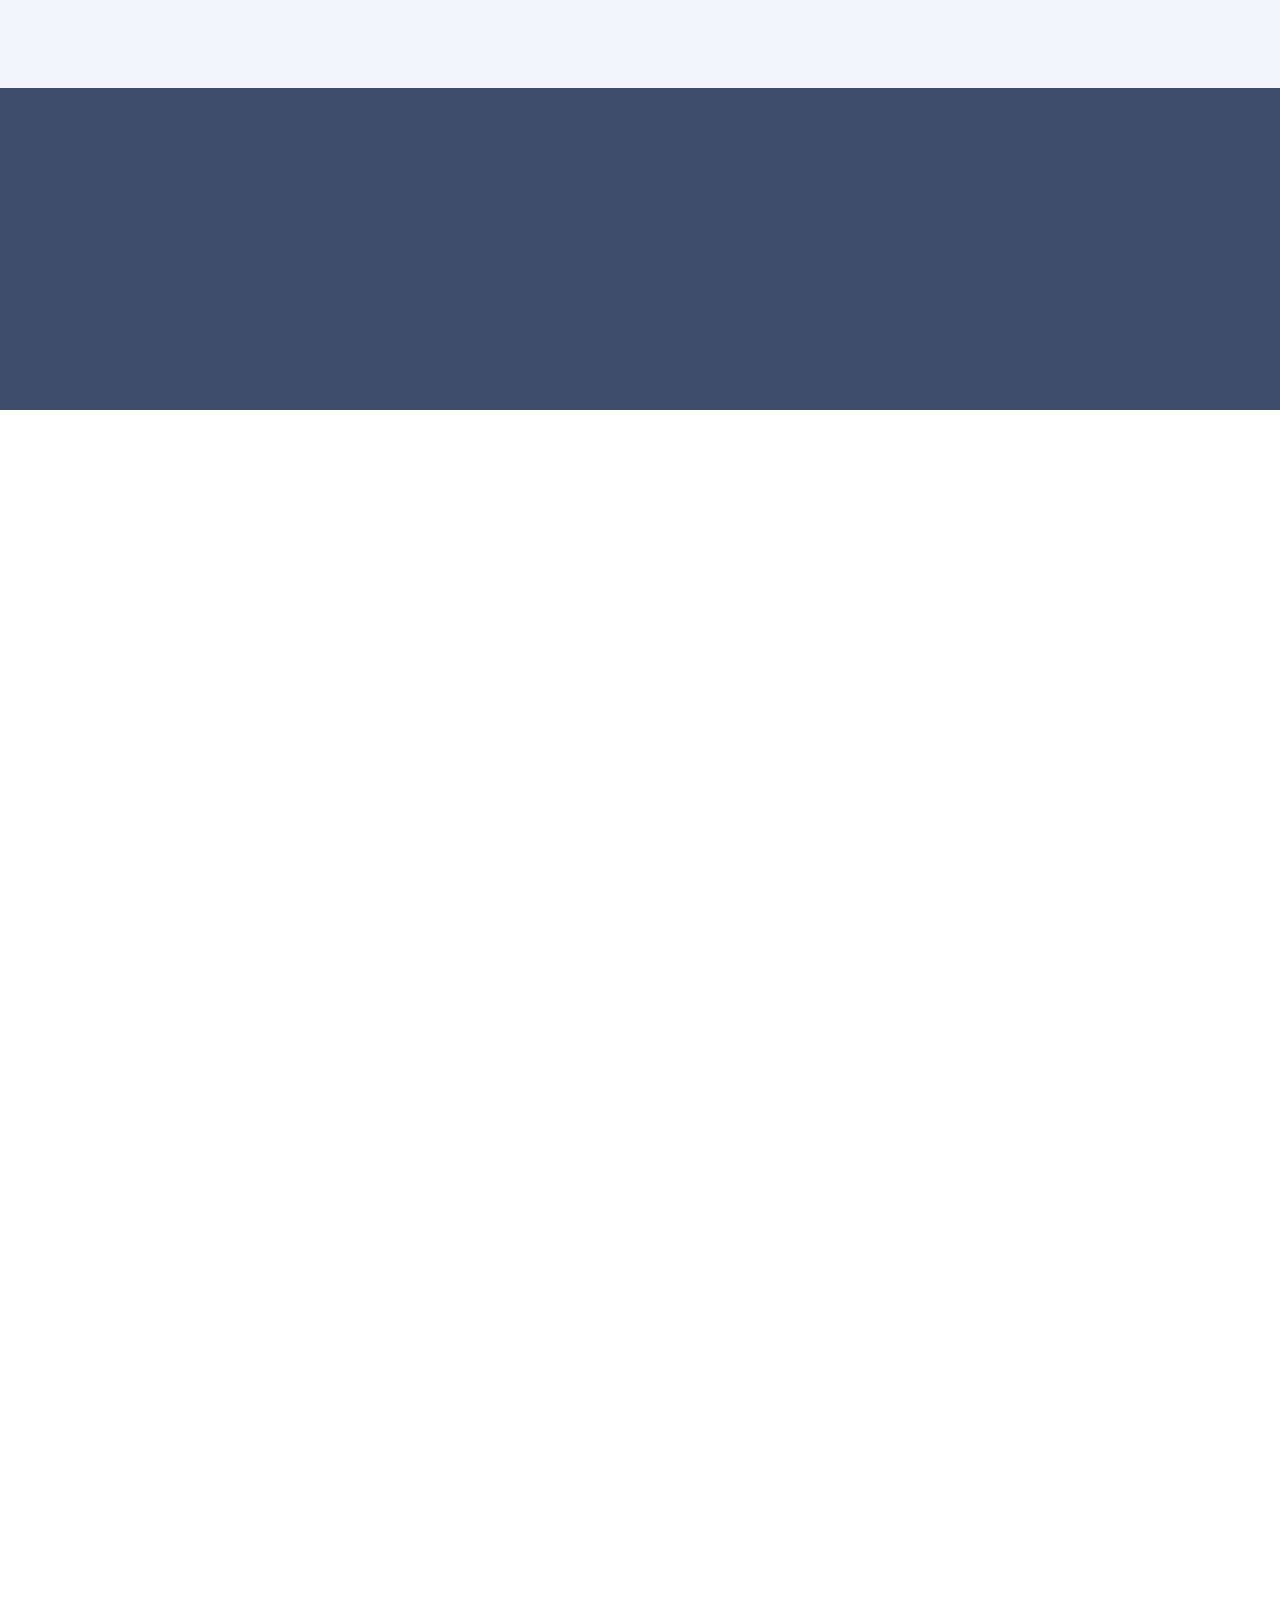
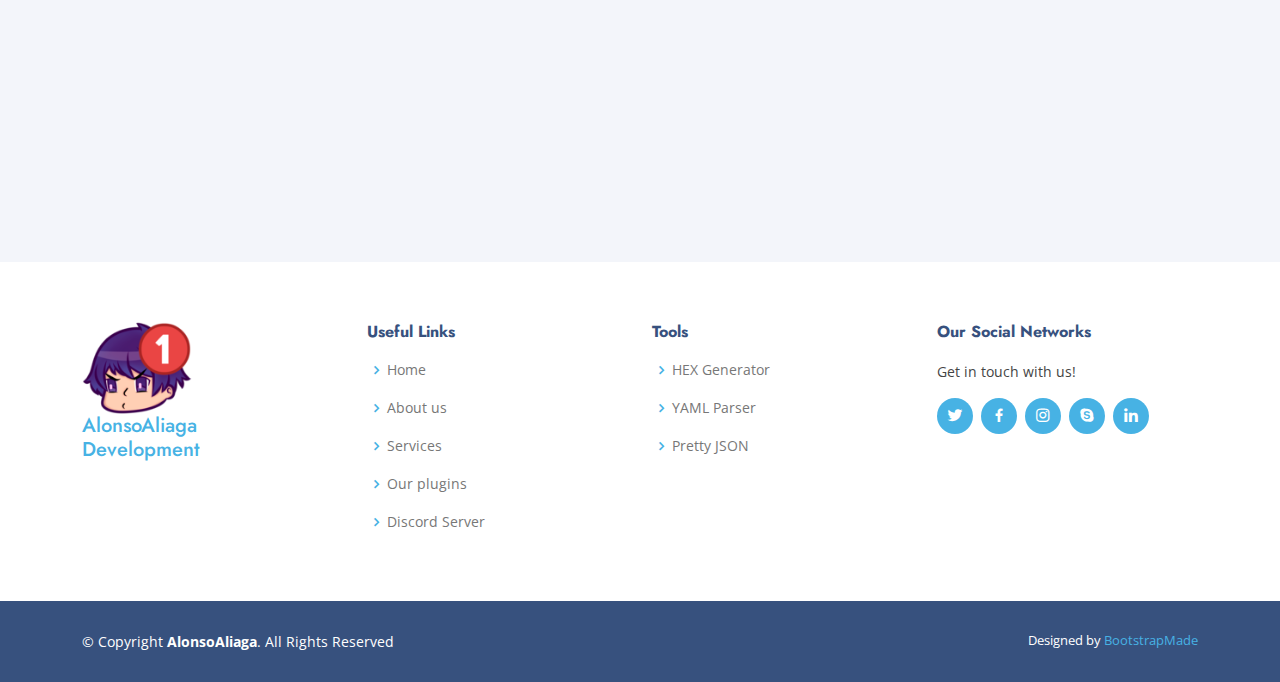
==== commit eddcf36c: "Update index.html" ====
--- a/index.html
+++ b/index.html
@@ -12,6 +12,8 @@
   <meta property="og:image" content="https://raw.githubusercontent.com/AlonsoAliaga/alonsoaliaga.github.io/main/assets/img/apple-touch-icon.png">
   <meta property="og:description" content="I'm just a hobbiest developer who likes coding plugins for spigot and discord bots. Check out my work, you might find something useful for you!">
   <meta property="og:url" content="https://alonsoaliaga.github.io/index.html">
+  <meta name="og:keywords" content="Spigot, Bungeecord, Paper, AlonsoAliaga, Minecraft, Plugins, HTML, CSS, JavaScript, Java">
+  <meta name="keywords" content="Spigot, Bungeecord, Paper, AlonsoAliaga, Minecraft, Plugins, HTML, CSS, JavaScript, Java">
   <script src="https://ajax.googleapis.com/ajax/libs/jquery/3.6.0/jquery.min.js"></script>
 
   <!-- Favicons -->
@@ -34,7 +36,7 @@
   <link href="assets/css/style.css" rel="stylesheet">
 </head>
 
-<body>
+<body onload="loadCounter(); checkSite(window);">
 
   <!-- ======= Header ======= -->
   <header id="header" class="fixed-top ">
@@ -1022,6 +1024,17 @@
   <!-- Template Main JS File -->
   <script src="assets/js/main.js"></script>
 
+  <script src="script.js"></script>
+
+  <div id="mybutton">
+    <div style="position: center;display: inline-block;">
+      <button class="buttonface"><a href="https://alonsoaliaga.github.io"><img src="https://raw.githubusercontent.com/AlonsoAliaga/alonsoaliaga.github.io/main/assets/img/apple-touch-icon.png"></a></button>
+      <br>
+      <div id="visitor-counter" style="text-align: center;">
+        <span id="counter-amount" style="text-shadow: 0px 0px 10px #ffffff;font-family:'Franklin Gothic Medium', 'Arial Narrow', Arial, sans-serif;font-weight: bold;">Visits: 0</span>
+      </div>
+    </div>
+  </div>
 </body>
 
 </html>--- a/assets/css/style.css
+++ b/assets/css/style.css
@@ -1168,7 +1168,38 @@
   outline: none;
   cursor: pointer;
 }
-.clearlink {
+#mybutton {
+  position: fixed;
+  bottom: 10px;
+  right: 10px;
+  padding: 0;
+  border: none;
+  background: none;
+  font-family: MinecraftRegular;
+}
+#mybutton:hover {
+  bottom: 15px;
+  right: 15px;
+  padding: 0;
+  border: none;
+  background: none;
+}
+.buttonface {
+  background-color: transparent;
+  padding: 0;
+  border: none;
+  background: none;
+}
+
+@media (max-width: 992px) {
+  .mybutton {
+    width: 50px;
+    font-size: 10%;
+  }
+  #buttonface {
+    width: 50px;
+    font-size: 10%;
+  }
 }
 .faq .faq-list .icon-help {
   font-size: 24px;
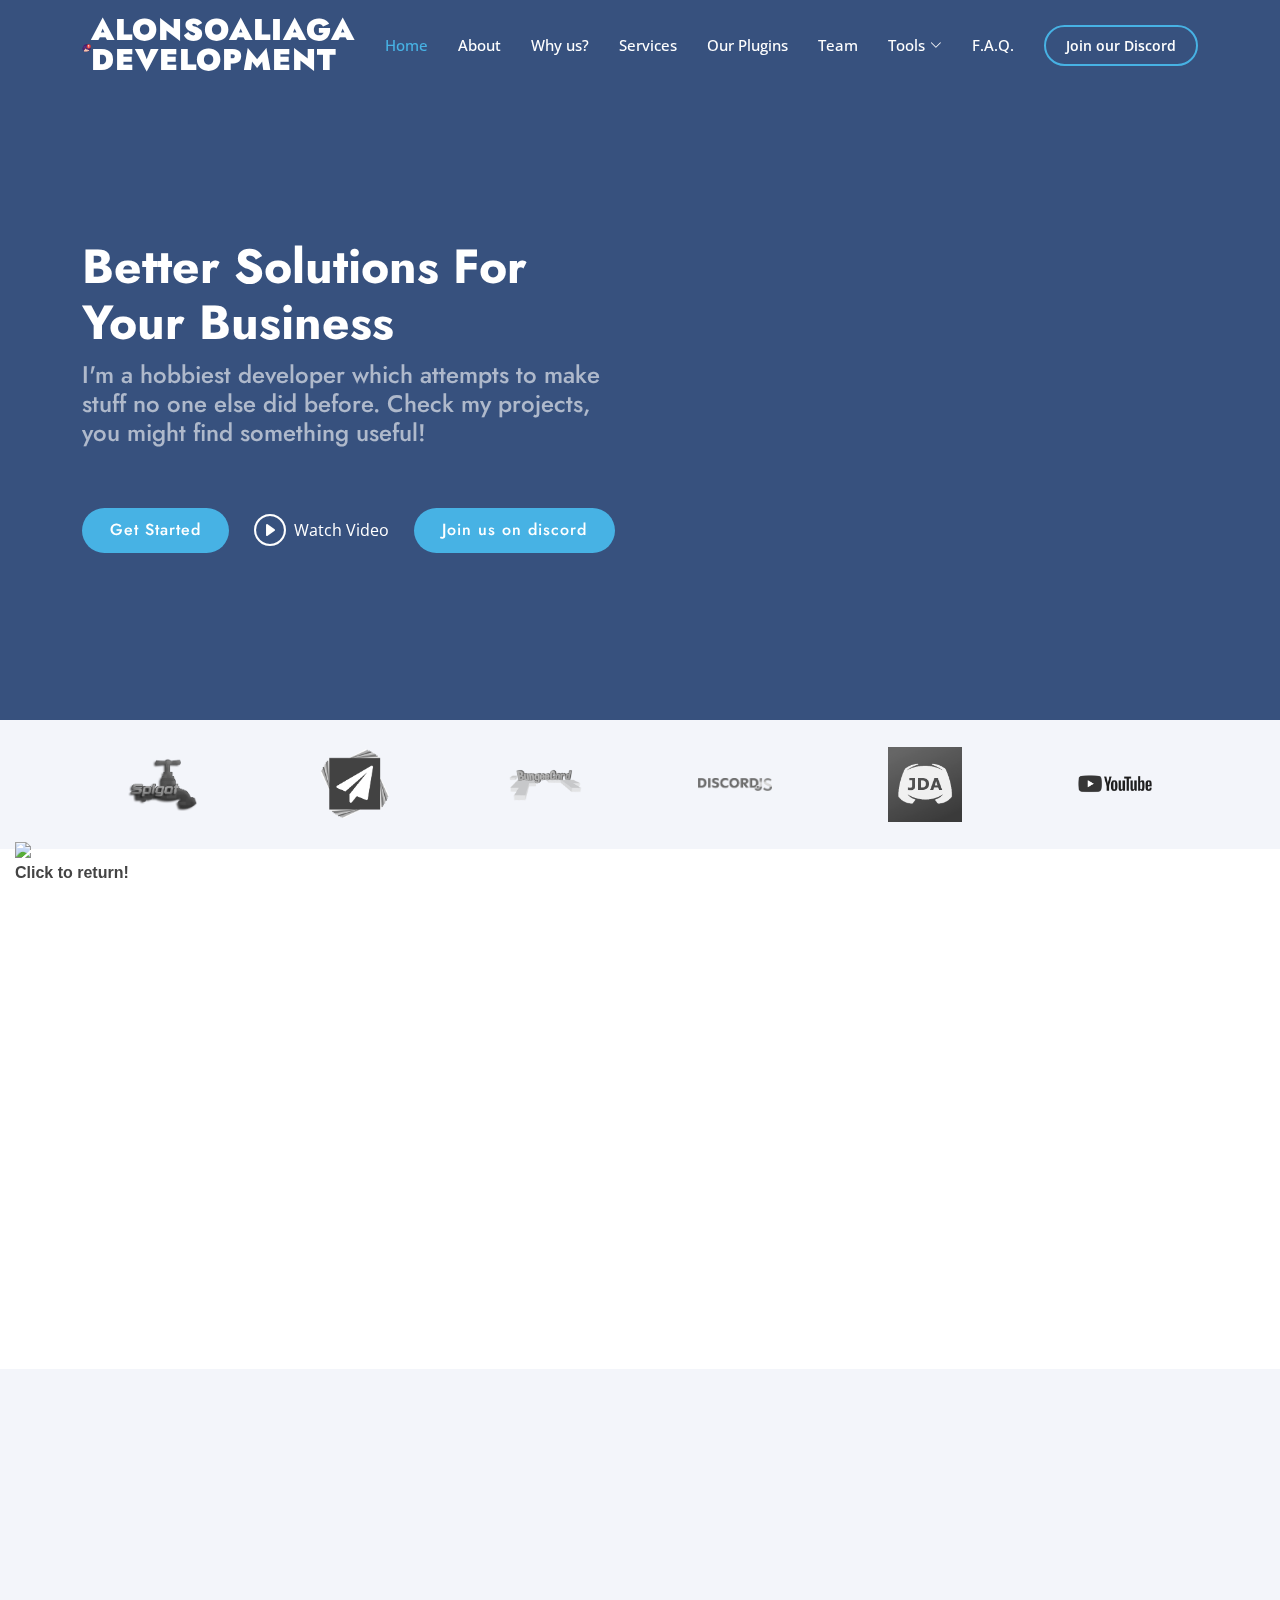
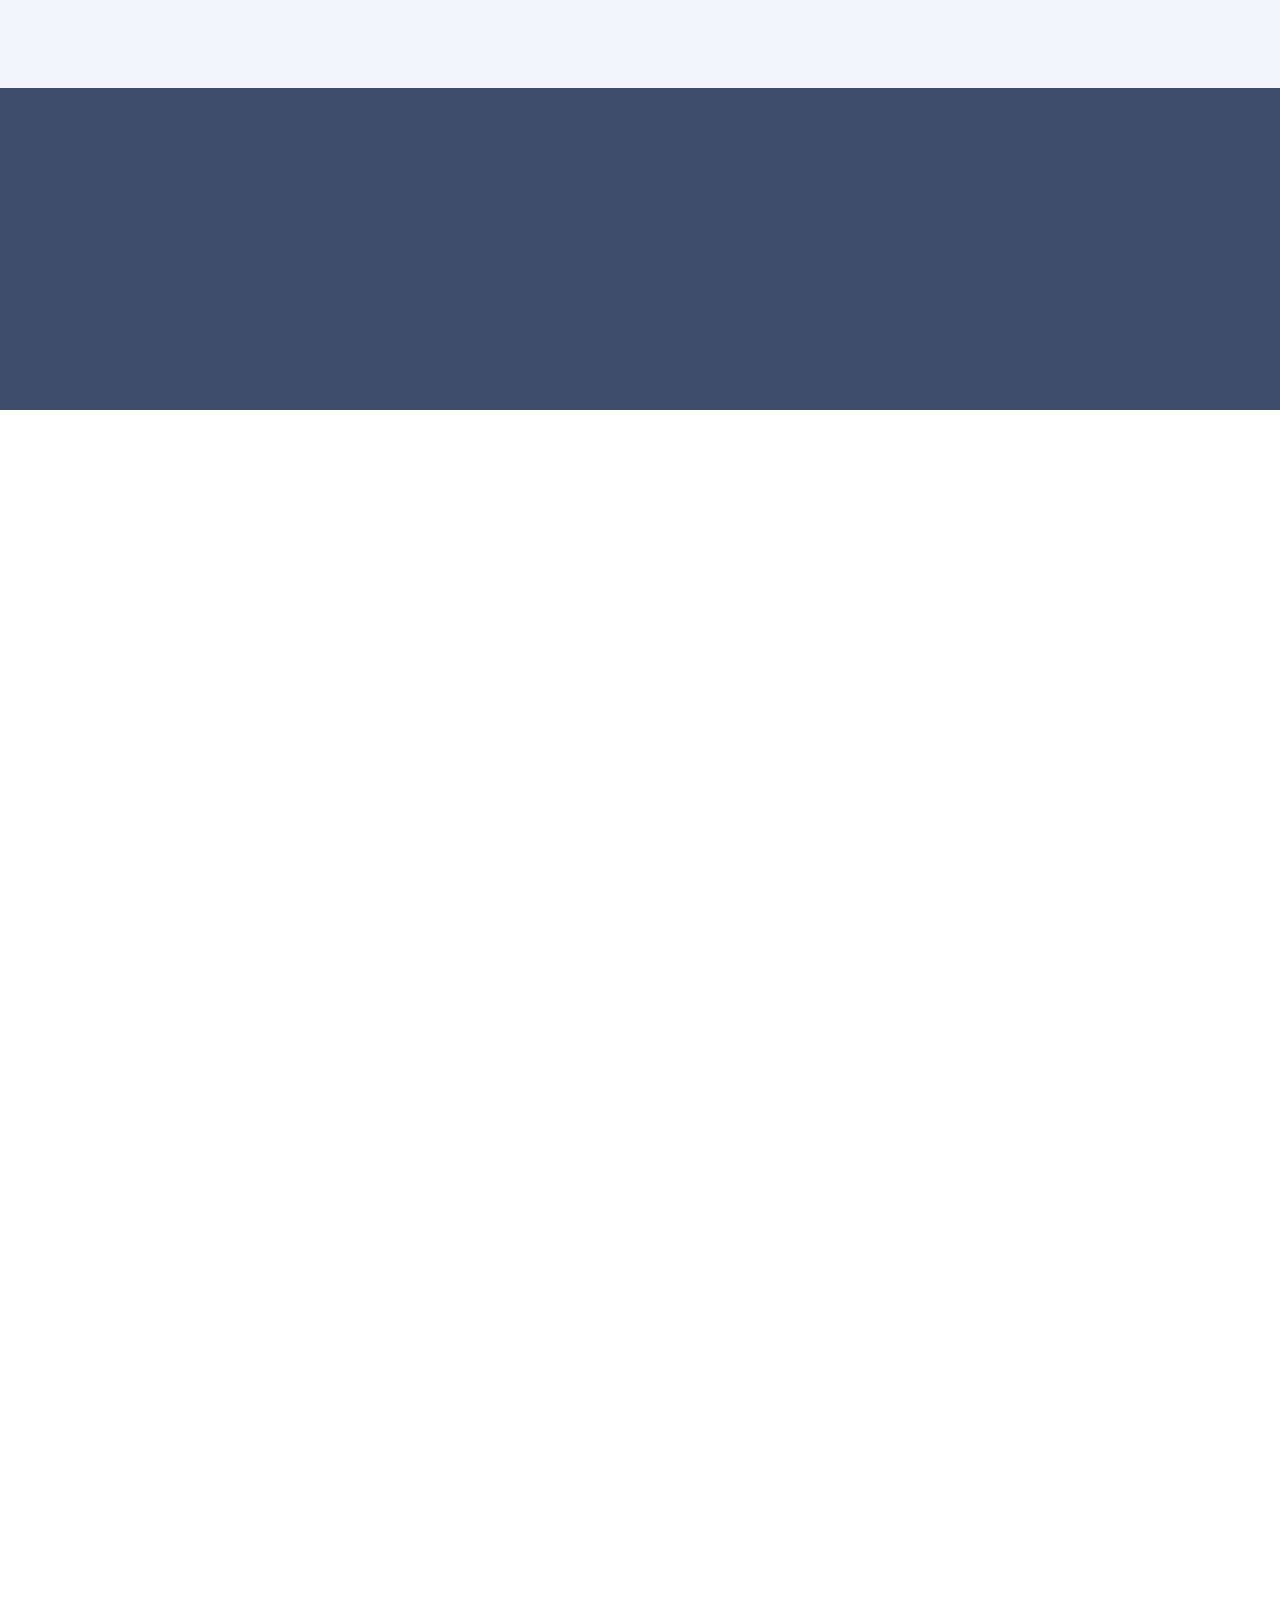
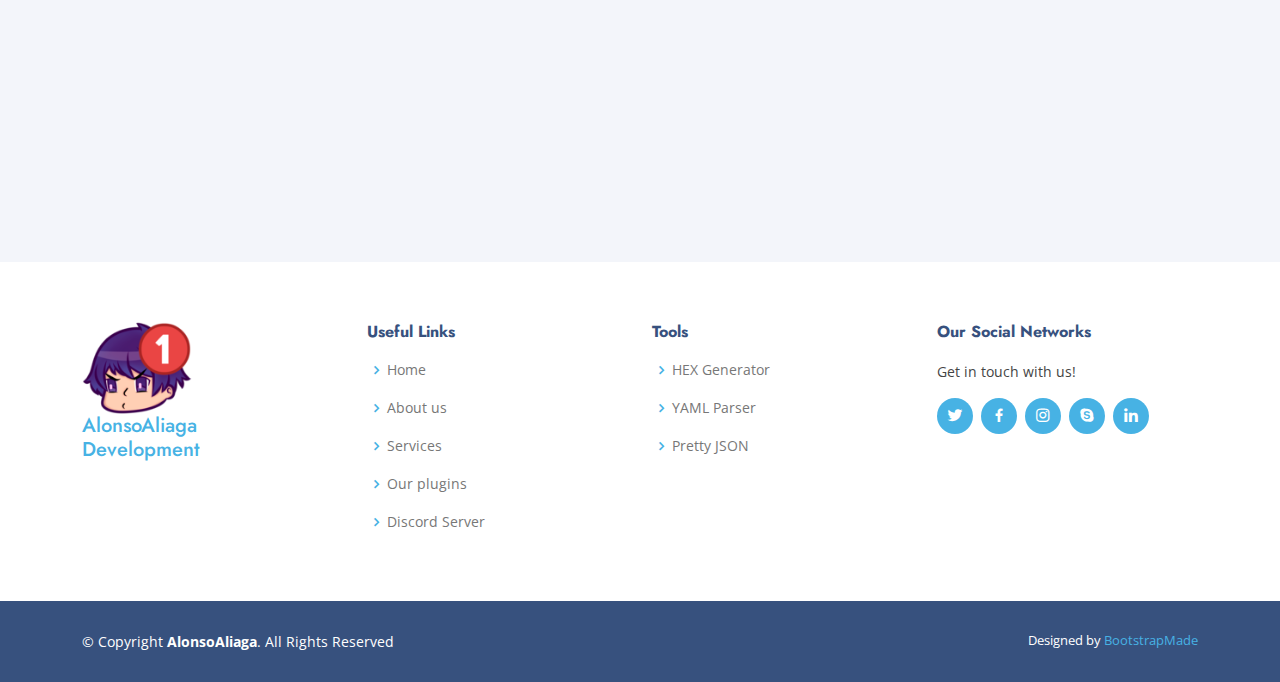
==== commit c8d66dea: "Update index.html" ====
--- a/index.html
+++ b/index.html
@@ -1027,7 +1027,7 @@
   <script src="script.js"></script>
 
   <div id="mybutton">
-    <div style="position: center;display: inline-block;">
+    <div style="position: fixed;left: 15px;bottom: 15px;display: inline-block;">
       <button class="buttonface"><a href="https://alonsoaliaga.github.io"><img src="https://raw.githubusercontent.com/AlonsoAliaga/alonsoaliaga.github.io/main/assets/img/apple-touch-icon.png"></a></button>
       <br>
       <div id="visitor-counter" style="text-align: center;">
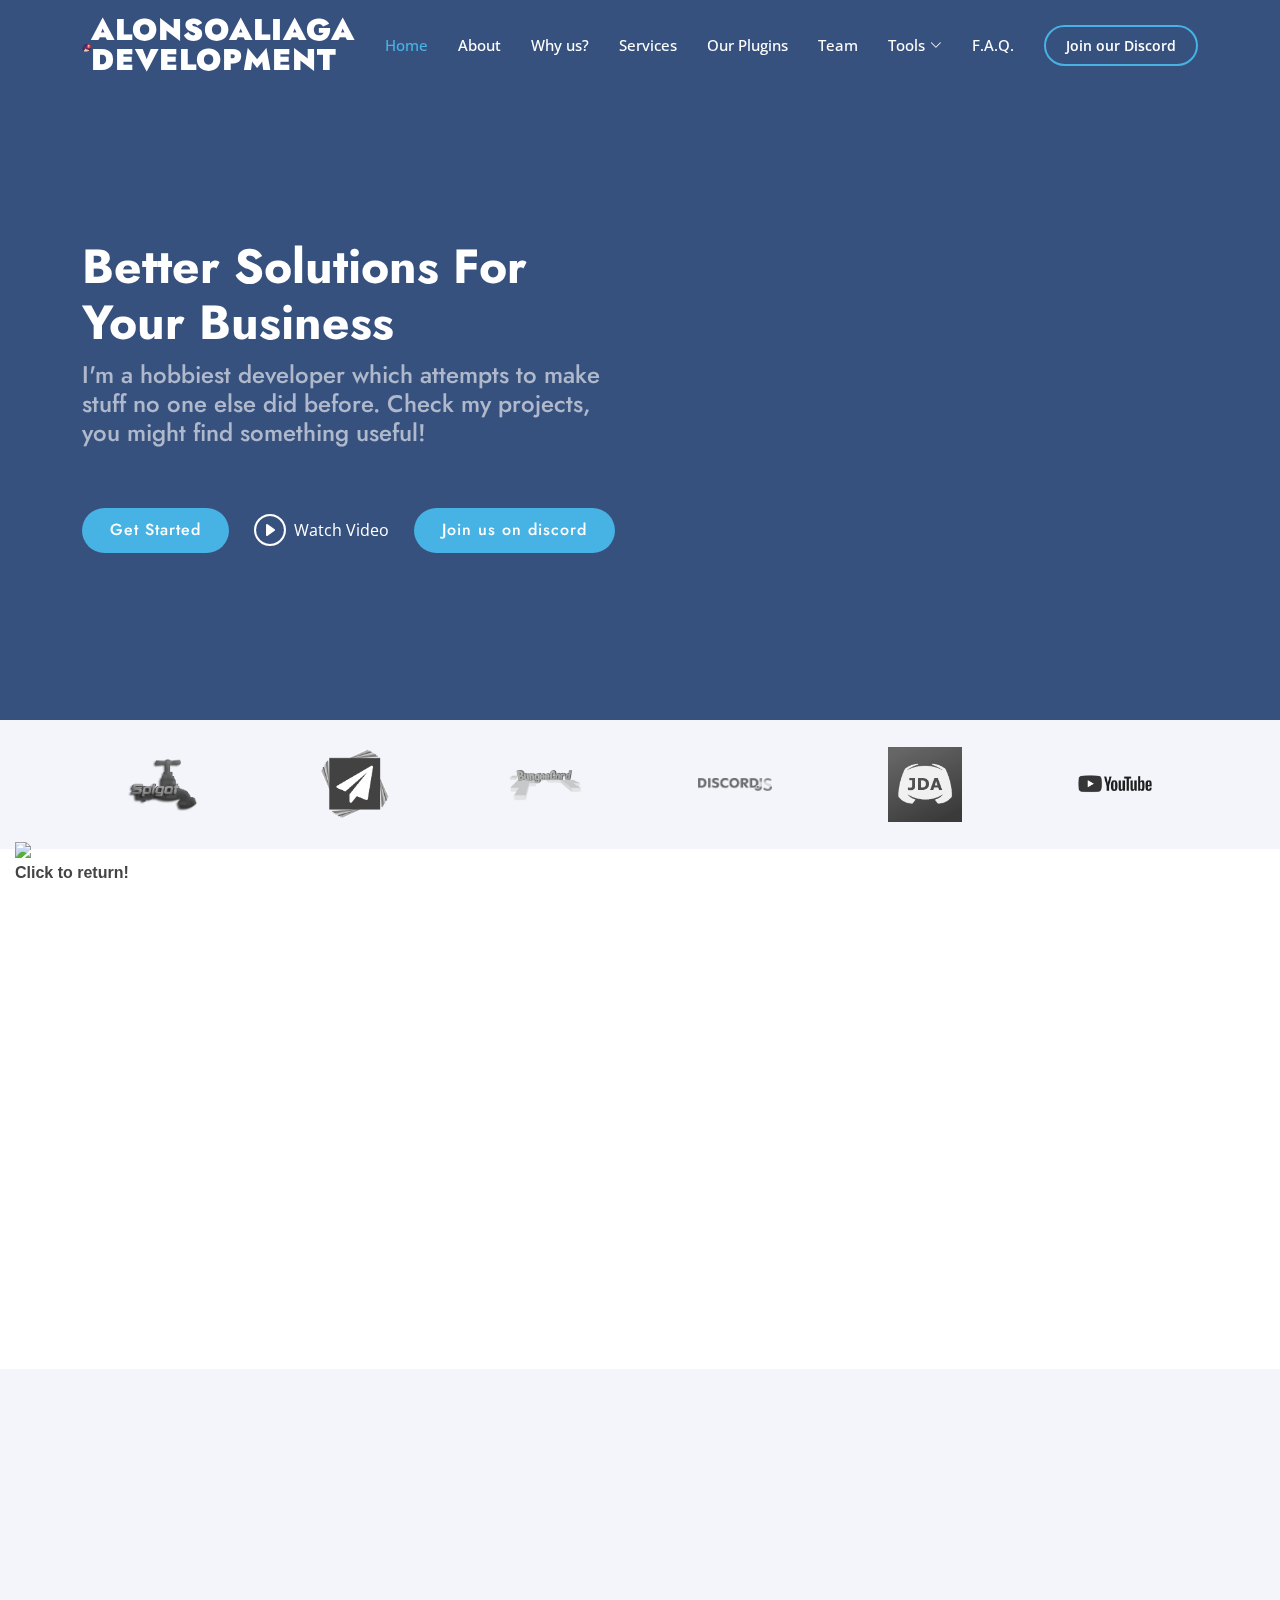
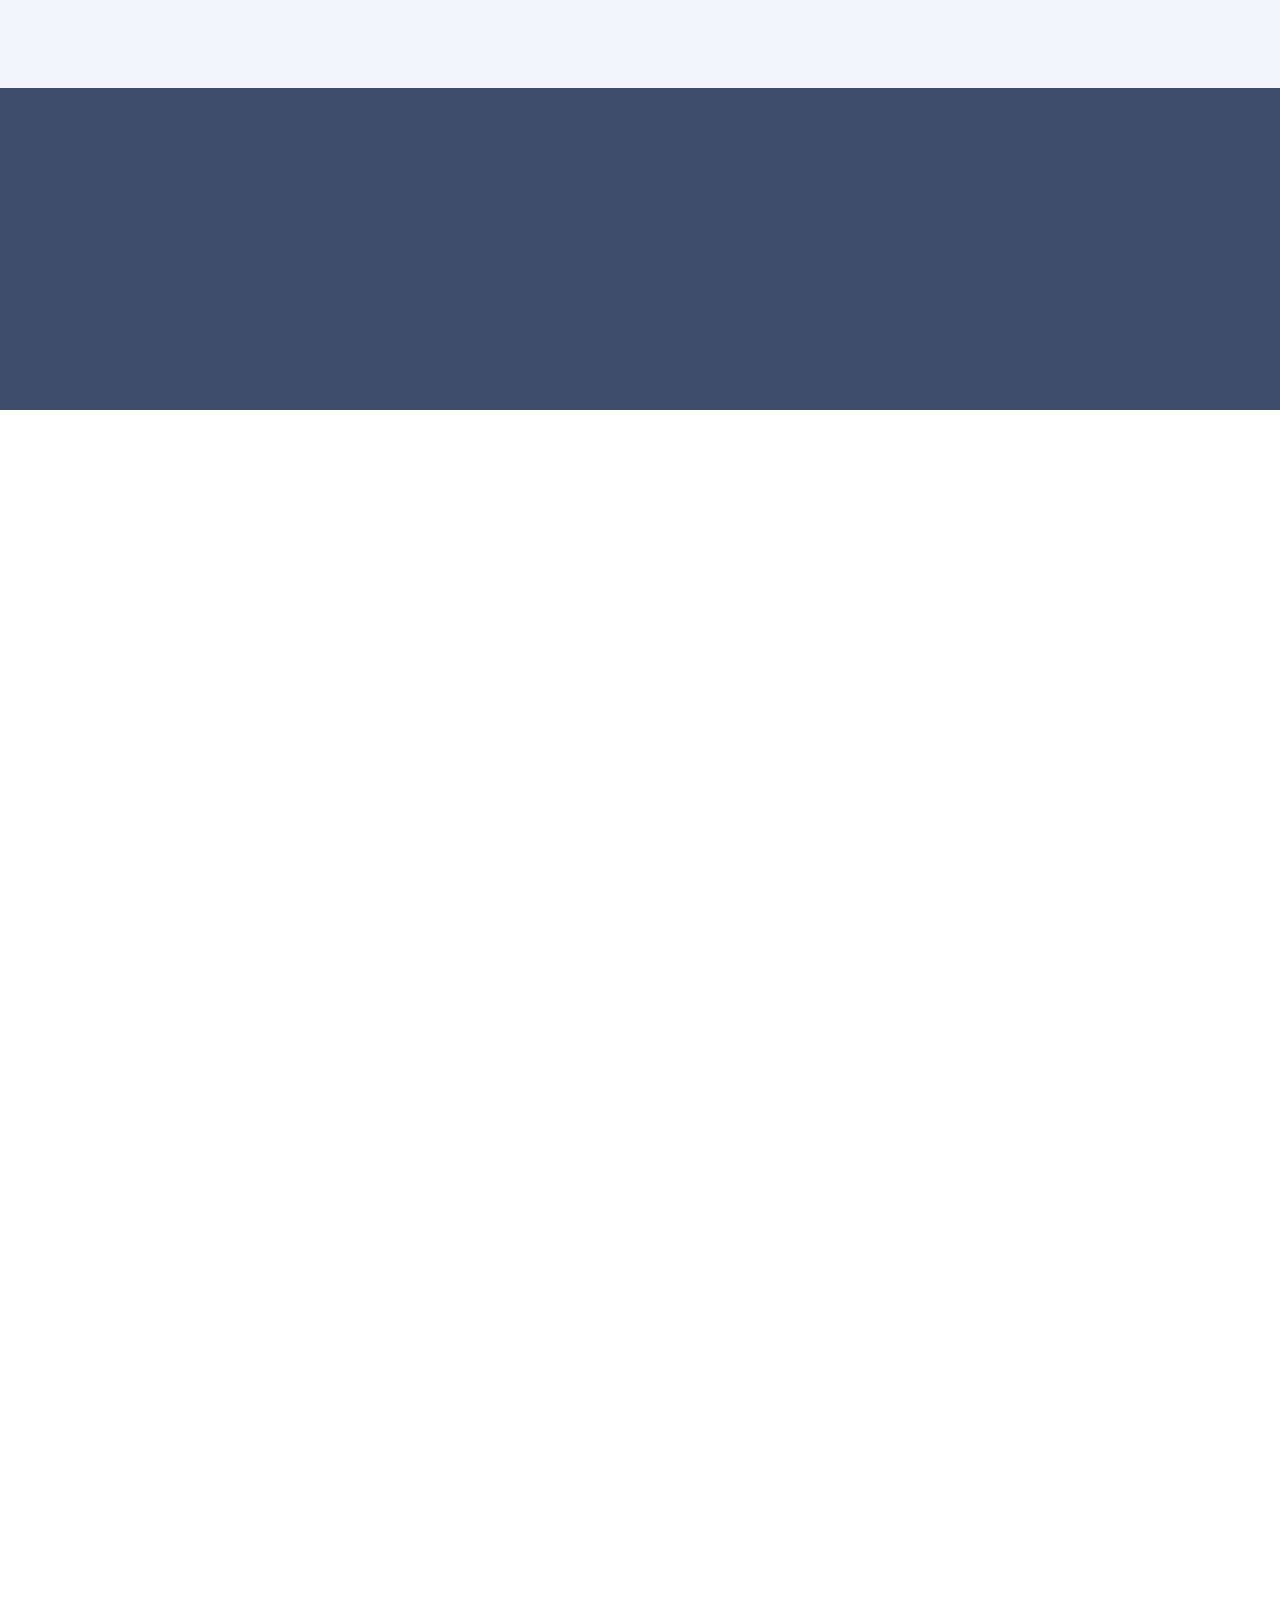
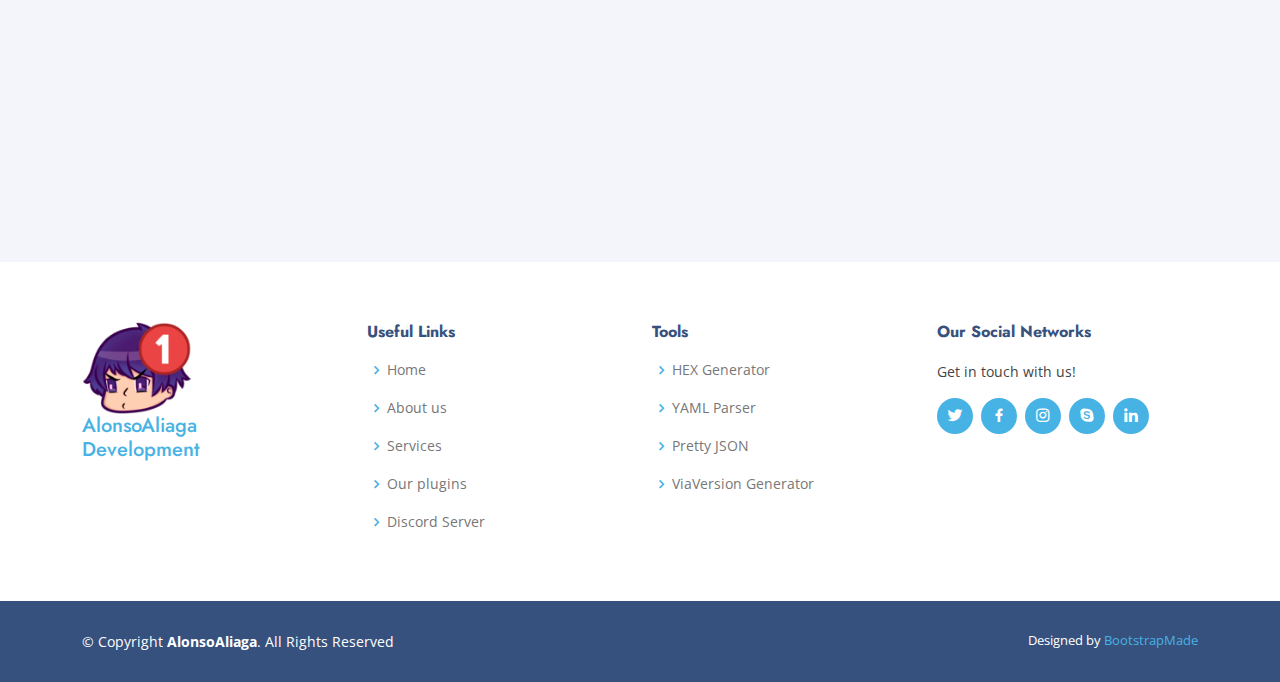
==== commit 4e921f11: "Update index.html" ====
--- a/index.html
+++ b/index.html
@@ -59,6 +59,7 @@
               <li><a target="_blank" href="https://alonsoaliaga.github.io/generator">HEX Generator</a></li>
               <li><a target="_blank" href="https://alonsoaliaga.github.io/yaml-parser">YAML Parser</a></li>
               <li><a target="_blank" href="https://alonsoaliaga.github.io/pretty-json">Pretty JSON</a></li>
+              <li><a target="_blank" href="https://alonsoaliaga.github.io/version-generator">>ViaVersion Generator</a></li>
               <!--
               <li class="dropdown"><a href="#"><span>Deep Drop Down</span> <i class="bi bi-chevron-right"></i></a>
                 <ul>
@@ -972,6 +973,7 @@
               <li><i class="bx bx-chevron-right"></i> <a href="generator">HEX Generator</a></li>
               <li><i class="bx bx-chevron-right"></i> <a href="yaml-parser">YAML Parser</a></li>
               <li><i class="bx bx-chevron-right"></i> <a href="pretty-json">Pretty JSON</a></li>
+              <li><i class="bx bx-chevron-right"></i> <a href="version-generator">ViaVersion Generator</a></li>
               <!-- <li><i class="bx bx-chevron-right"></i> <a href="#">Discord Bot Development</a></li> -->
               <!-- <li><i class="bx bx-chevron-right"></i> <a href="#">Product Management</a></li>
               <li><i class="bx bx-chevron-right"></i> <a href="#">Marketing</a></li> -->
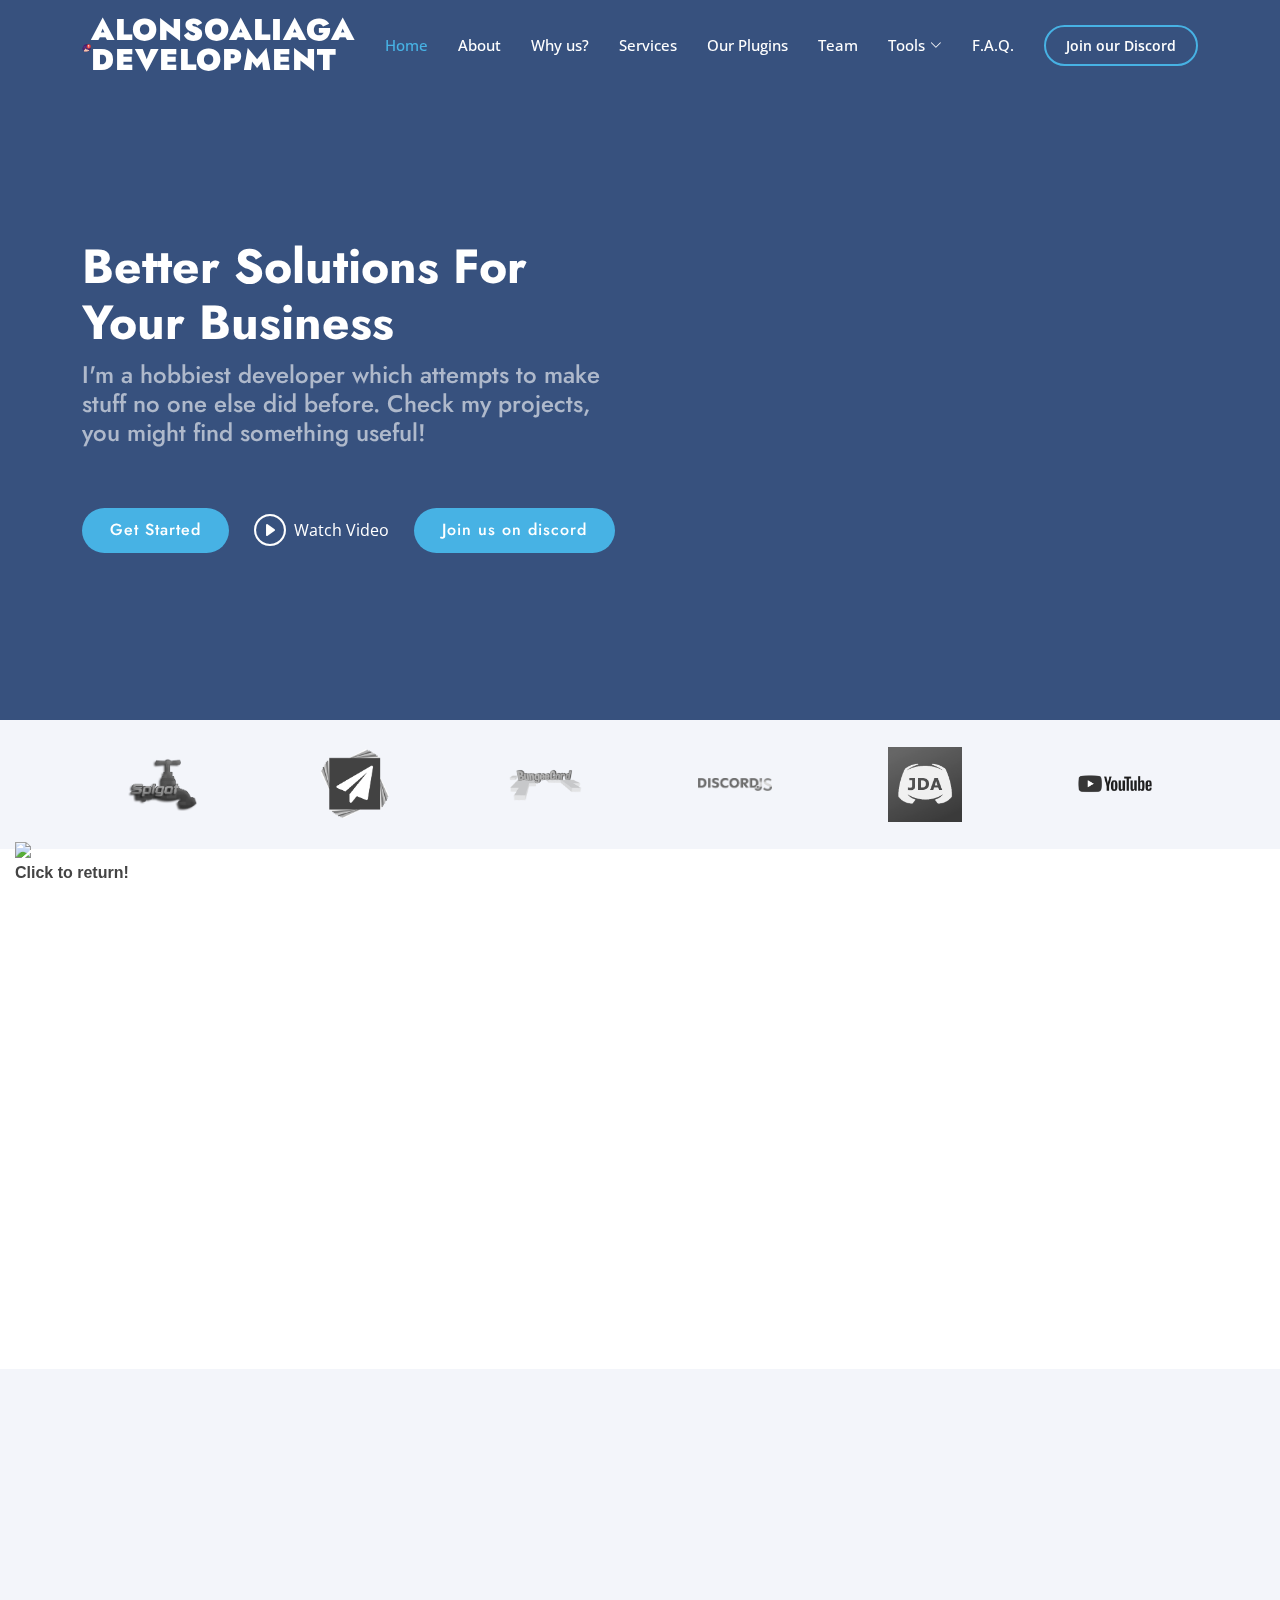
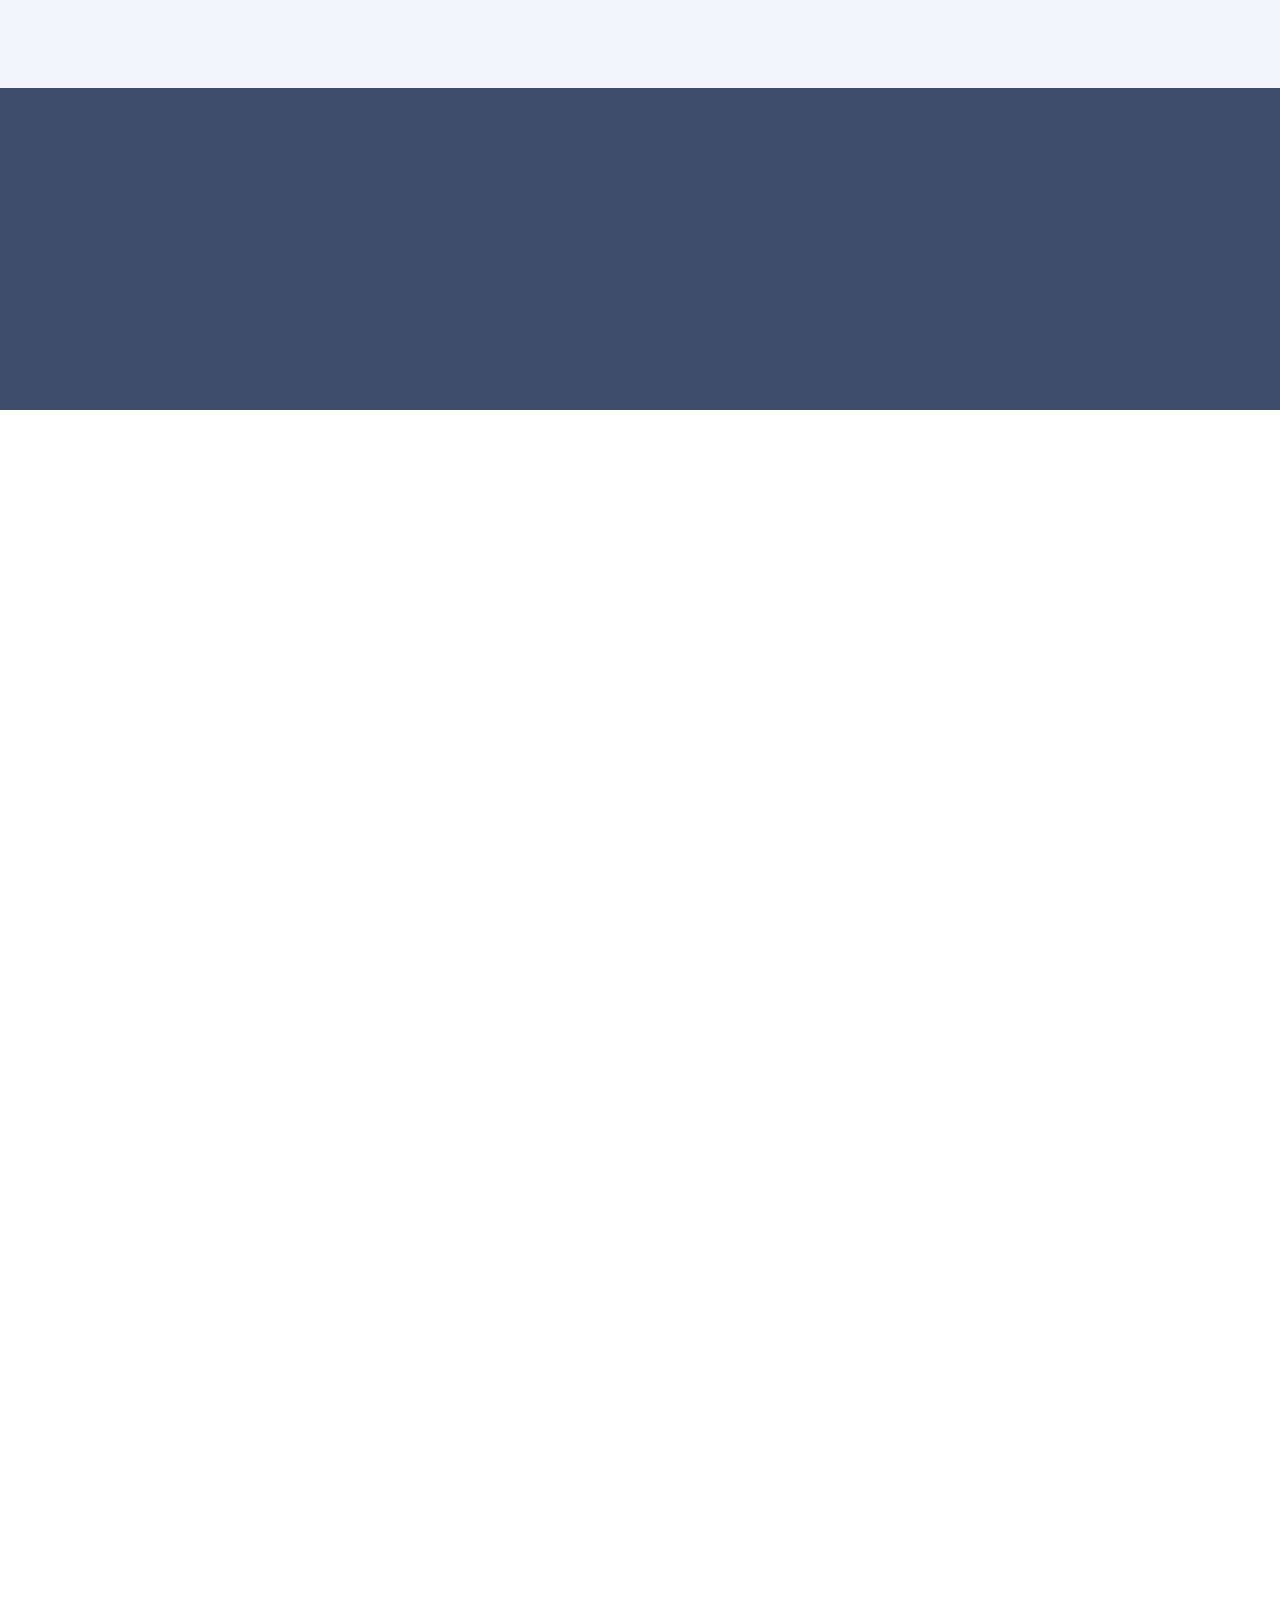
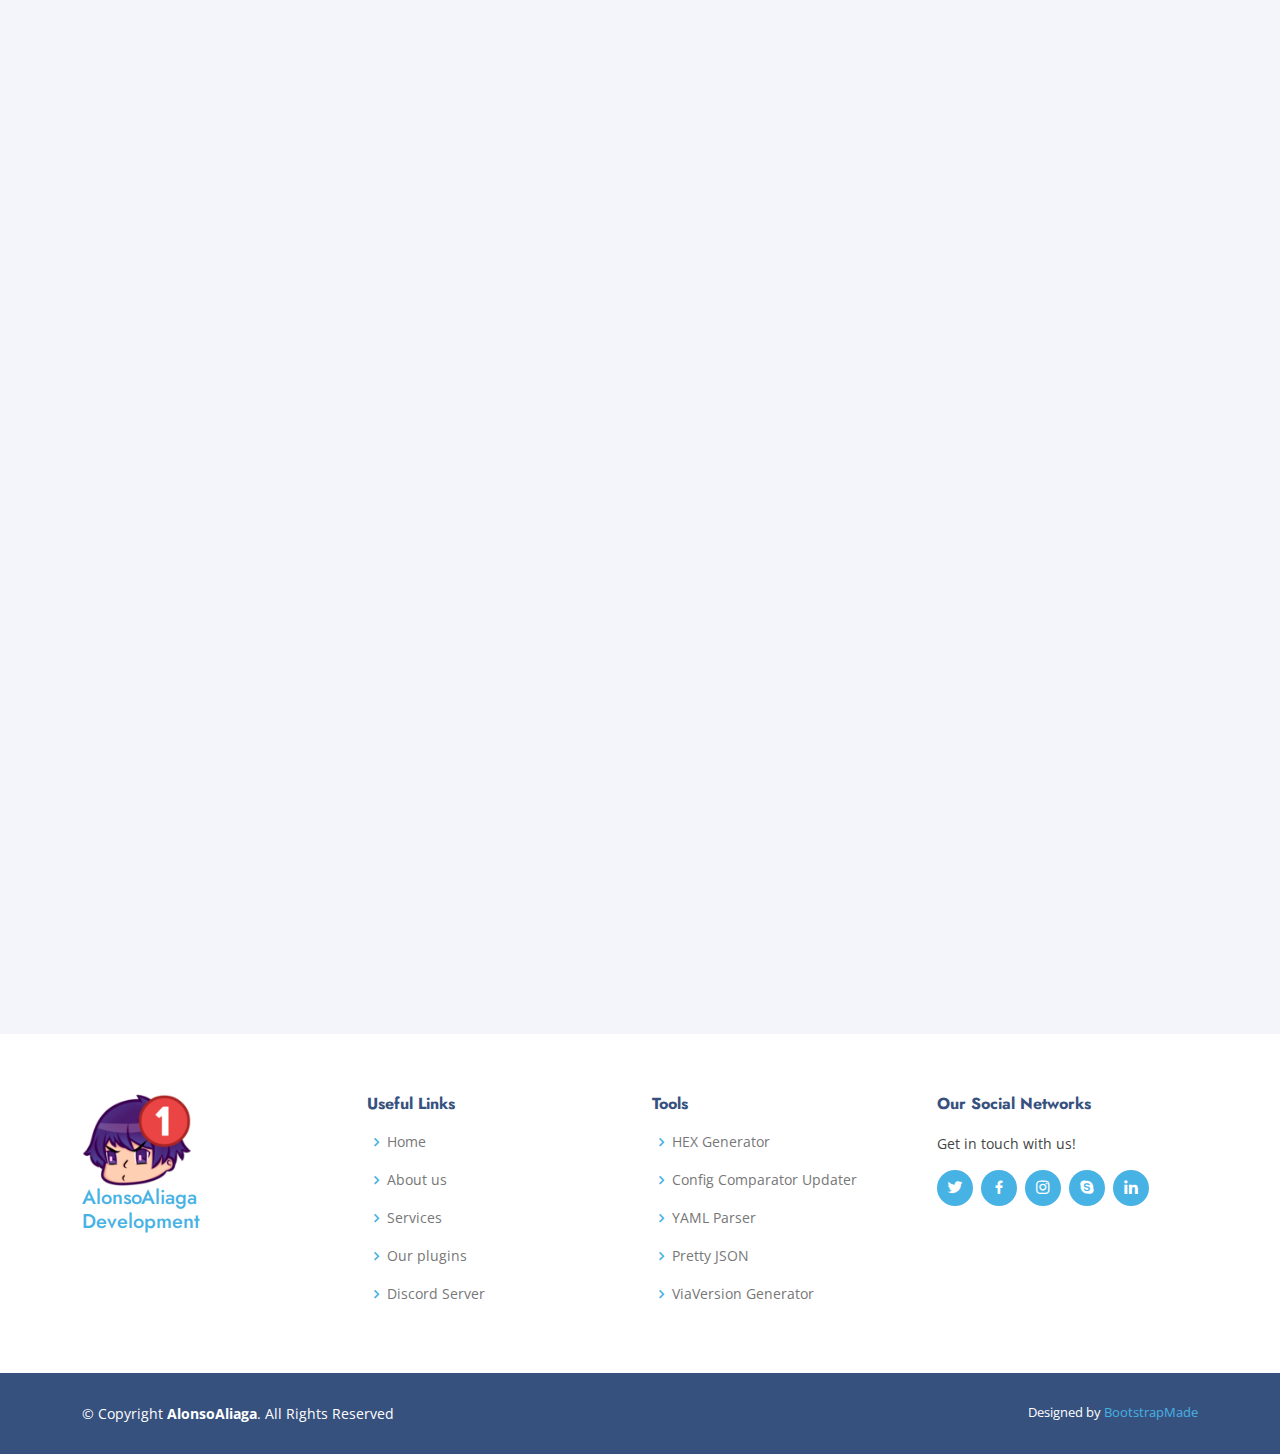
==== commit 6c59a803: "Updated index.html" ====
--- a/index.html
+++ b/index.html
@@ -57,9 +57,10 @@
           <li class="dropdown"><a href="#"><span>Tools</span> <i class="bi bi-chevron-down"></i></a>
             <ul>
               <li><a target="_blank" href="https://alonsoaliaga.github.io/generator">HEX Generator</a></li>
+              <li><a target="_blank" href="https://alonsoaliaga.github.io/config-comparator">Config Comparator Updater</a></li>
               <li><a target="_blank" href="https://alonsoaliaga.github.io/yaml-parser">YAML Parser</a></li>
               <li><a target="_blank" href="https://alonsoaliaga.github.io/pretty-json">Pretty JSON</a></li>
-              <li><a target="_blank" href="https://alonsoaliaga.github.io/version-generator">>ViaVersion Generator</a></li>
+              <li><a target="_blank" href="https://alonsoaliaga.github.io/version-generator">ViaVersion Generator</a></li>
               <!--
               <li class="dropdown"><a href="#"><span>Deep Drop Down</span> <i class="bi bi-chevron-right"></i></a>
                 <ul>
@@ -385,6 +386,46 @@
 
         <div class="row portfolio-container" data-aos="fade-up" data-aos-delay="200">
 
+          <div class="col-lg-4 col-md-6 portfolio-item filter-alonso">
+            <div class="portfolio-img"><img src="assets/img/plugins/alonsochat_logo.png" class="img-fluid" alt=""></div>
+            <div class="portfolio-info">
+              <h4>AlonsoChat</h4>
+              <p>The free chat alternative for your server.</p>
+              <a href="assets/img/plugins/alonsochat_logo.png" data-gallery="portfolioGallery" class="portfolio-lightbox preview-link" title="The free chat alternative for your server."><i class="bx bx-plus"></i></a>
+              <a target="_blank" href="https://alonsoaliaga.com/AlonsoChat" class="details-link" title="More Details"><i class="bx bx-link"></i></a>
+            </div>
+          </div>
+
+          <div class="col-lg-4 col-md-6 portfolio-item filter-alonso">
+            <div class="portfolio-img"><img src="assets/img/plugins/alonsojoin_logo.png" class="img-fluid" alt=""></div>
+            <div class="portfolio-info">
+              <h4>AlonsoJoin</h4>
+              <p>Join message & quit message! Announce your players and staff members correctly.</p>
+              <a href="assets/img/plugins/alonsojoin_logo.png" data-gallery="portfolioGallery" class="portfolio-lightbox preview-link" title="Join message & quit message! Announce your players and staff members correctly."><i class="bx bx-plus"></i></a>
+              <a target="_blank" href="https://alonsoaliaga.com/AlonsoJoin" class="details-link" title="More Details"><i class="bx bx-link"></i></a>
+            </div>
+          </div>
+
+          <div class="col-lg-4 col-md-6 portfolio-item filter-alonso">
+            <div class="portfolio-img"><img src="assets/img/plugins/alonsorftb_logo.png" class="img-fluid" alt=""></div>
+            <div class="portfolio-info">
+              <h4>AlonsoRunFromTheBeast</h4>
+              <p>Run, get to loot and kill the Beast!</p>
+              <a href="assets/img/plugins/alonsorftb_logo.png" data-gallery="portfolioGallery" class="portfolio-lightbox preview-link" title="Run, get to loot and kill the Beast!"><i class="bx bx-plus"></i></a>
+              <a target="_blank" href="https://alonsoaliaga.com/AlonsoRFTB" class="details-link" title="More Details"><i class="bx bx-link"></i></a>
+            </div>
+          </div>
+
+          <div class="col-lg-4 col-md-6 portfolio-item filter-alonso">
+            <div class="portfolio-img"><img src="assets/img/plugins/alonsogg_logo.png" class="img-fluid" alt=""></div>
+            <div class="portfolio-info">
+              <h4>AlonsoGG</h4>
+              <p>Reward your players for being good players.</p>
+              <a href="assets/img/plugins/alonsogg_logo.png" data-gallery="portfolioGallery" class="portfolio-lightbox preview-link" title="Reward your players for being good players."><i class="bx bx-plus"></i></a>
+              <a target="_blank" href="https://alonsoaliaga.com/AlonsoGG" class="details-link" title="More Details"><i class="bx bx-link"></i></a>
+            </div>
+          </div>
+
           <div class="col-lg-4 col-md-6 portfolio-item filter-better">
             <div class="portfolio-img"><img src="assets/img/plugins/betterrevive_logo.png" class="img-fluid" alt=""></div>
             <div class="portfolio-info">
@@ -971,6 +1012,7 @@
             <h4>Tools</h4>
             <ul>
               <li><i class="bx bx-chevron-right"></i> <a href="generator">HEX Generator</a></li>
+              <li><i class="bx bx-chevron-right"></i> <a href="config-comparator">Config Comparator Updater</a></li>
               <li><i class="bx bx-chevron-right"></i> <a href="yaml-parser">YAML Parser</a></li>
               <li><i class="bx bx-chevron-right"></i> <a href="pretty-json">Pretty JSON</a></li>
               <li><i class="bx bx-chevron-right"></i> <a href="version-generator">ViaVersion Generator</a></li>
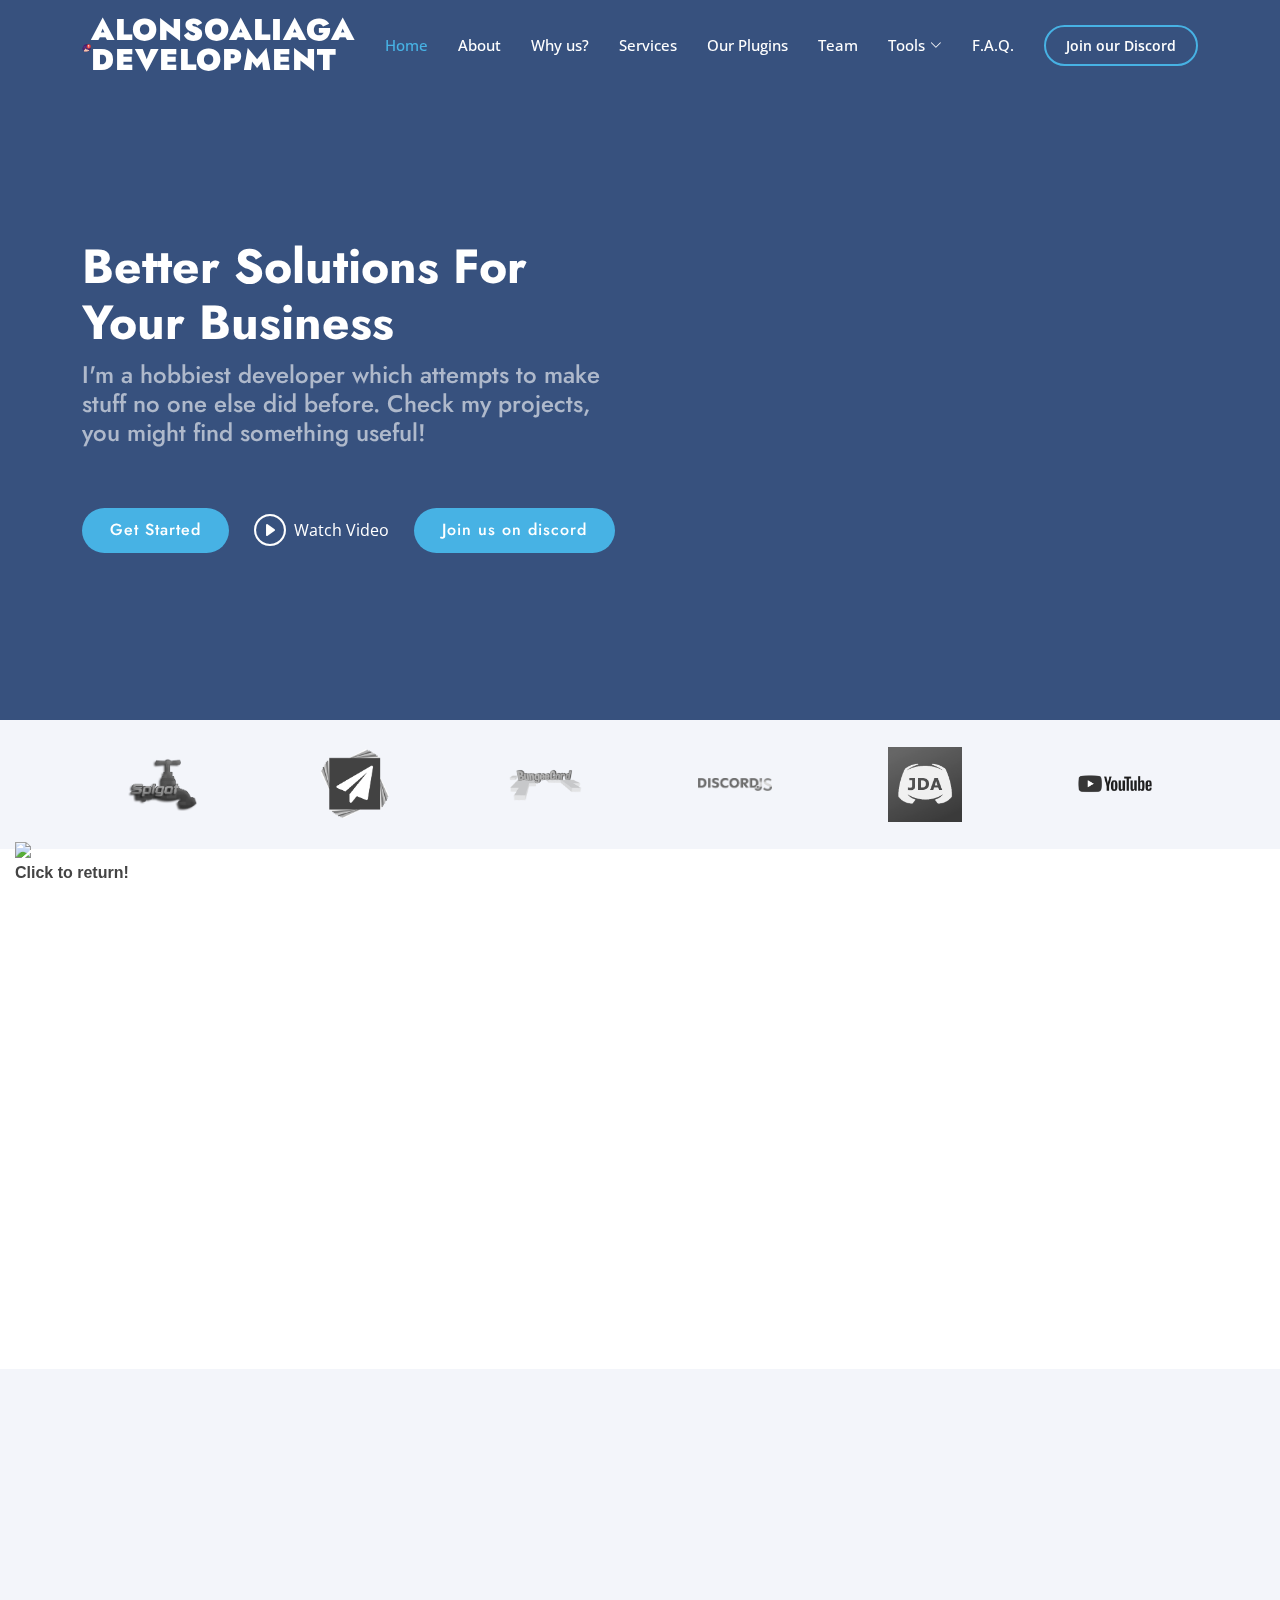
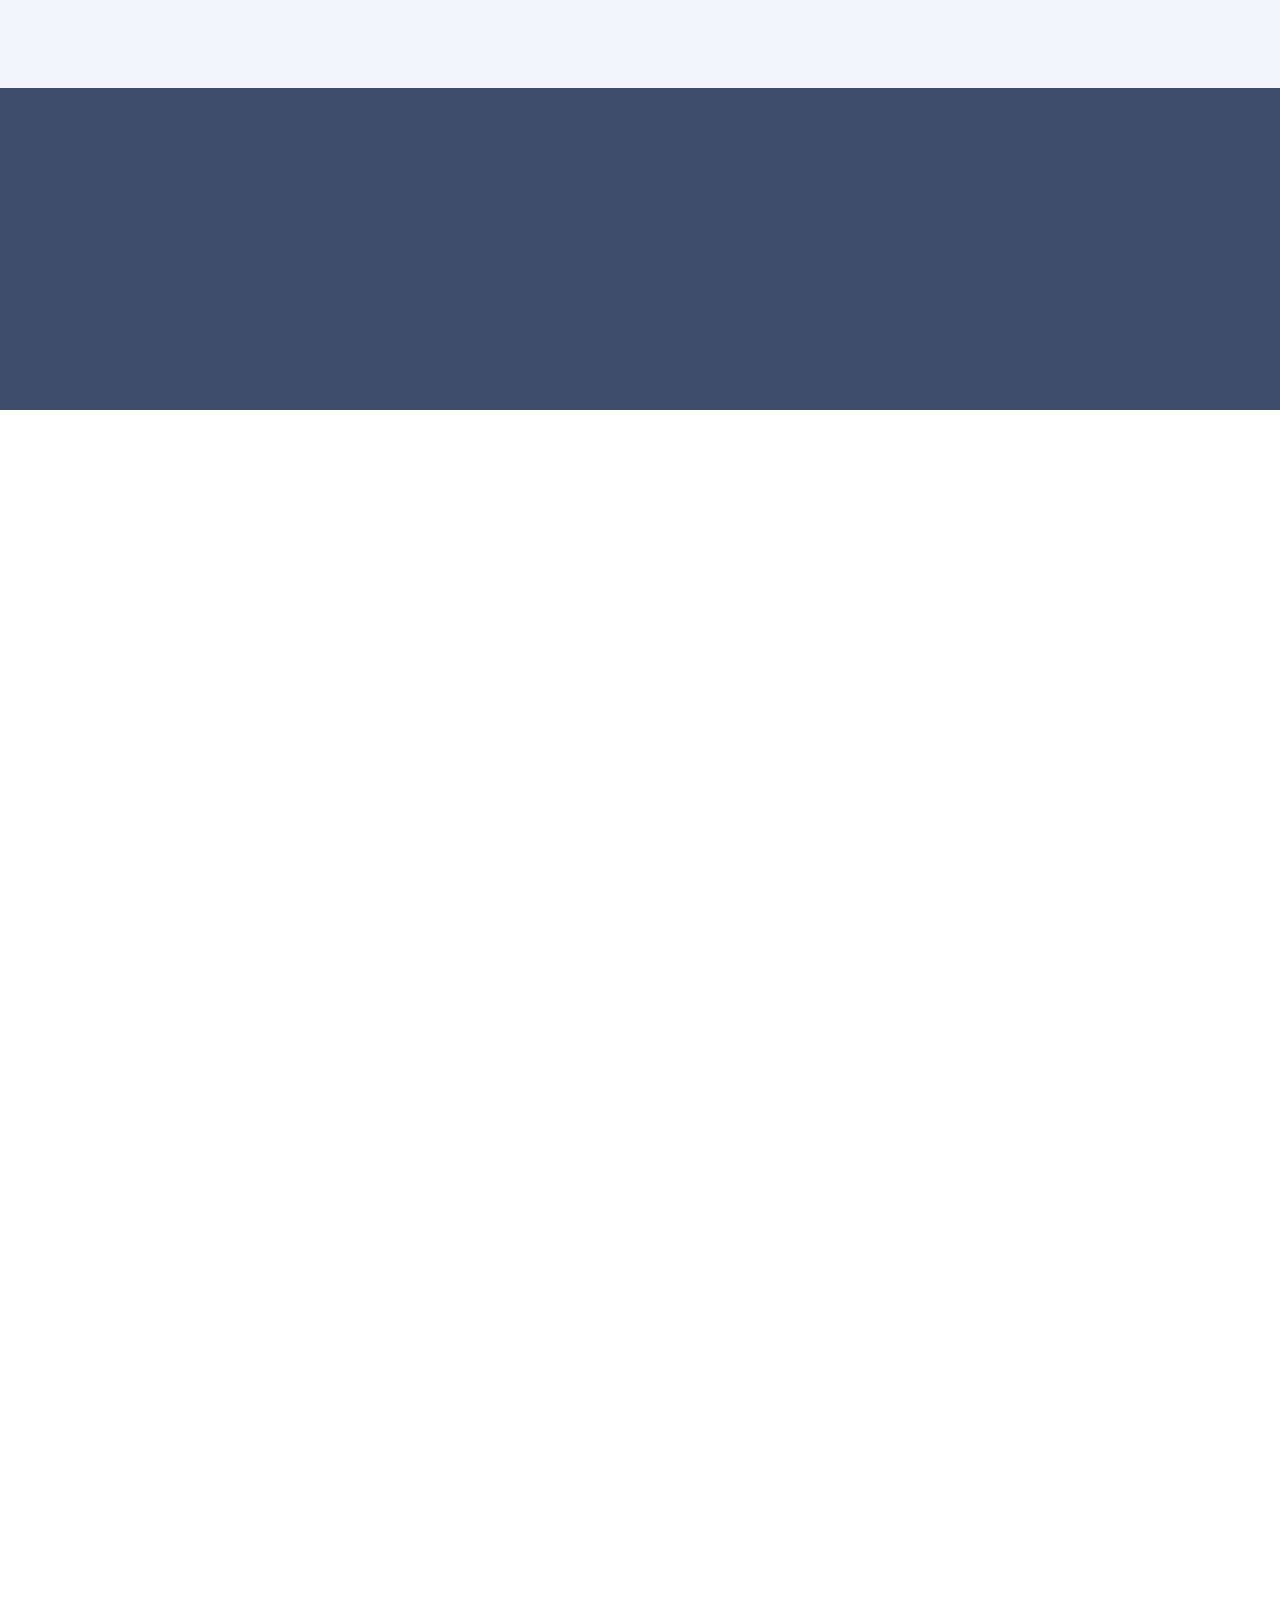
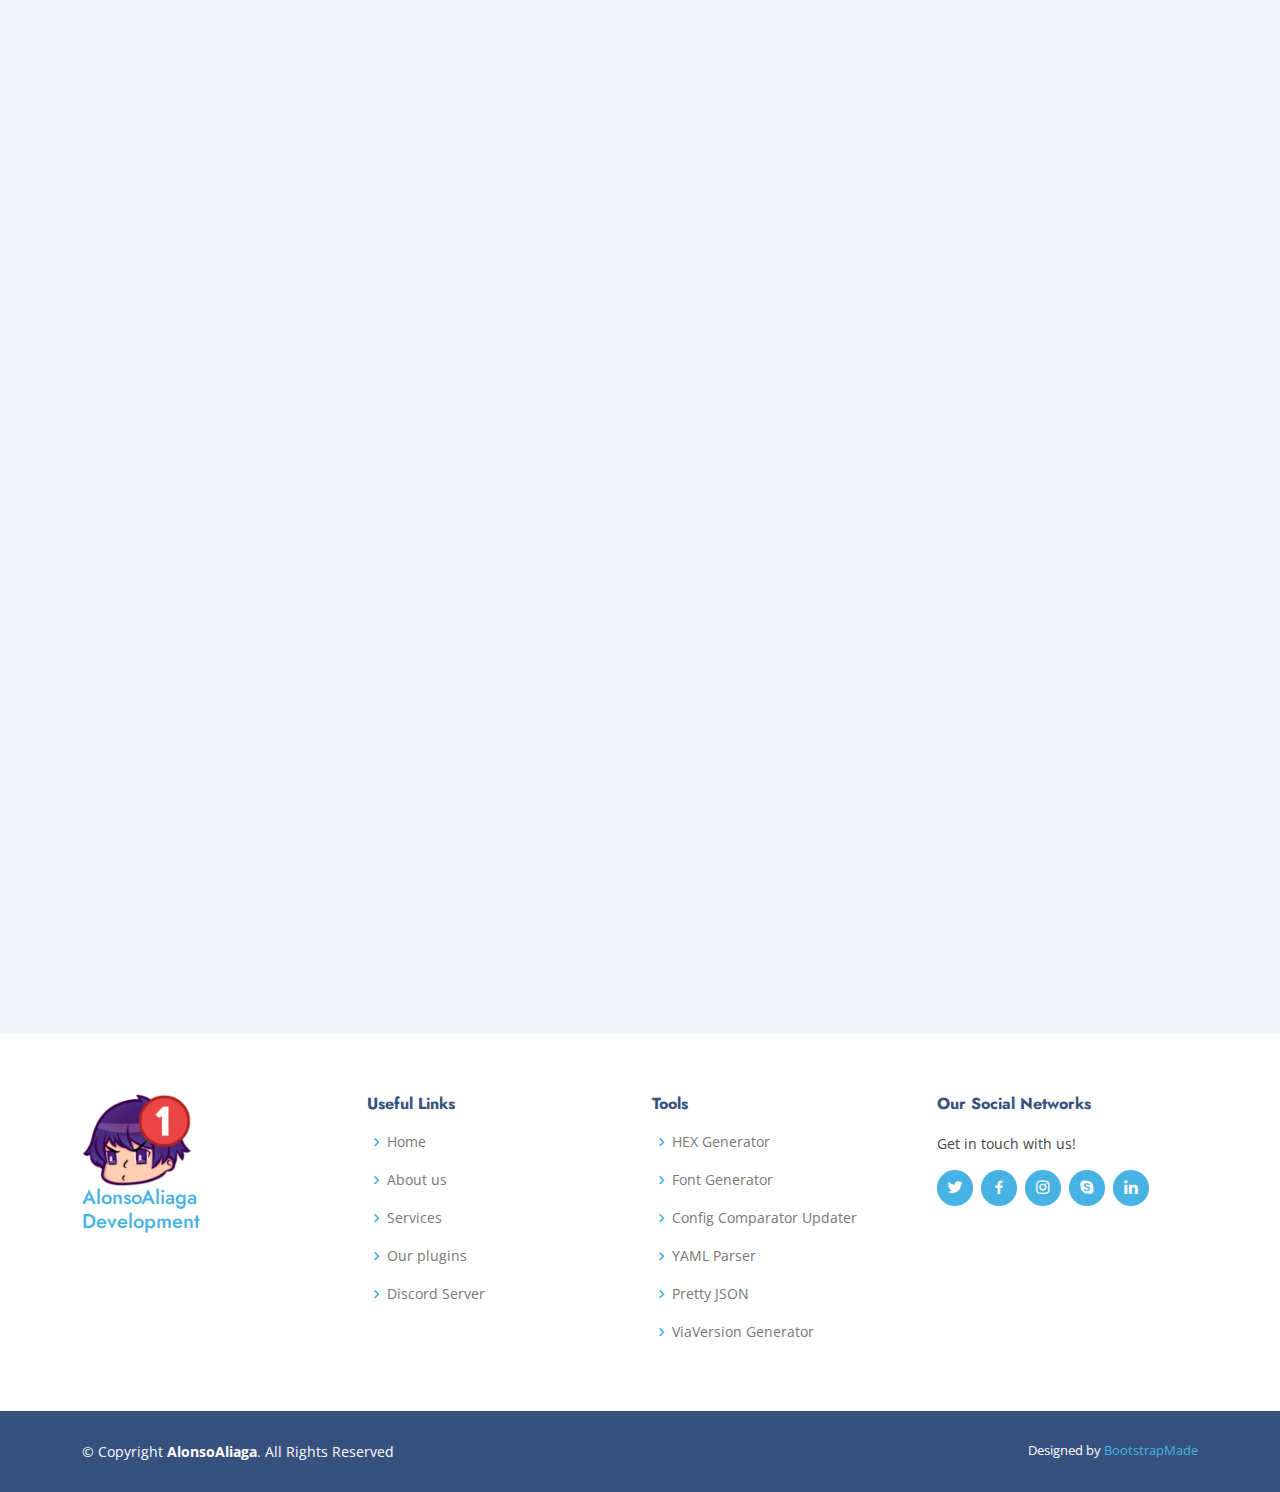
==== commit 5f3a1f04: "Update index.html" ====
--- a/index.html
+++ b/index.html
@@ -57,6 +57,7 @@
           <li class="dropdown"><a href="#"><span>Tools</span> <i class="bi bi-chevron-down"></i></a>
             <ul>
               <li><a target="_blank" href="https://alonsoaliaga.github.io/generator">HEX Generator</a></li>
+              <li><a target="_blank" href="https://alonsoaliaga.github.io/font-generator">Font Generator</a></li>
               <li><a target="_blank" href="https://alonsoaliaga.github.io/config-comparator">Config Comparator Updater</a></li>
               <li><a target="_blank" href="https://alonsoaliaga.github.io/yaml-parser">YAML Parser</a></li>
               <li><a target="_blank" href="https://alonsoaliaga.github.io/pretty-json">Pretty JSON</a></li>
@@ -1012,6 +1013,7 @@
             <h4>Tools</h4>
             <ul>
               <li><i class="bx bx-chevron-right"></i> <a href="generator">HEX Generator</a></li>
+              <li><i class="bx bx-chevron-right"></i> <a href="font-generator">Font Generator</a></li>
               <li><i class="bx bx-chevron-right"></i> <a href="config-comparator">Config Comparator Updater</a></li>
               <li><i class="bx bx-chevron-right"></i> <a href="yaml-parser">YAML Parser</a></li>
               <li><i class="bx bx-chevron-right"></i> <a href="pretty-json">Pretty JSON</a></li>
